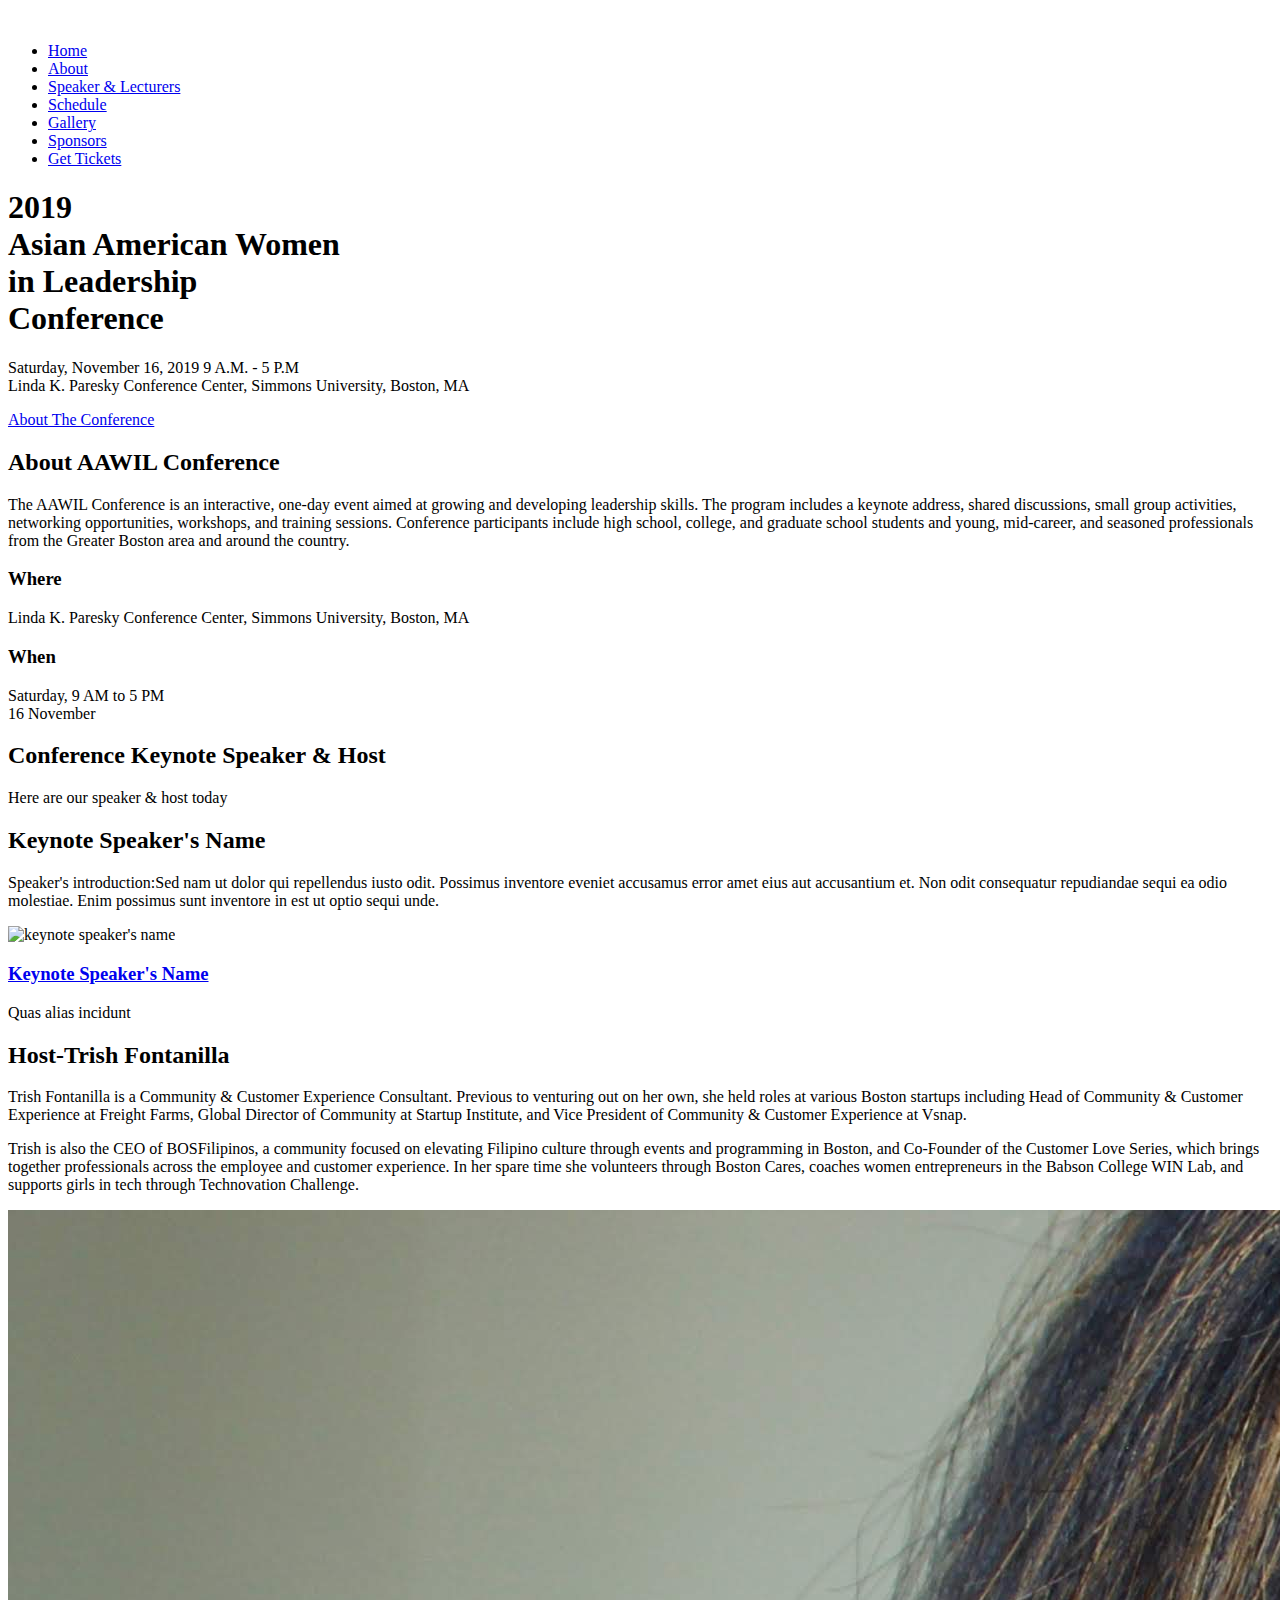
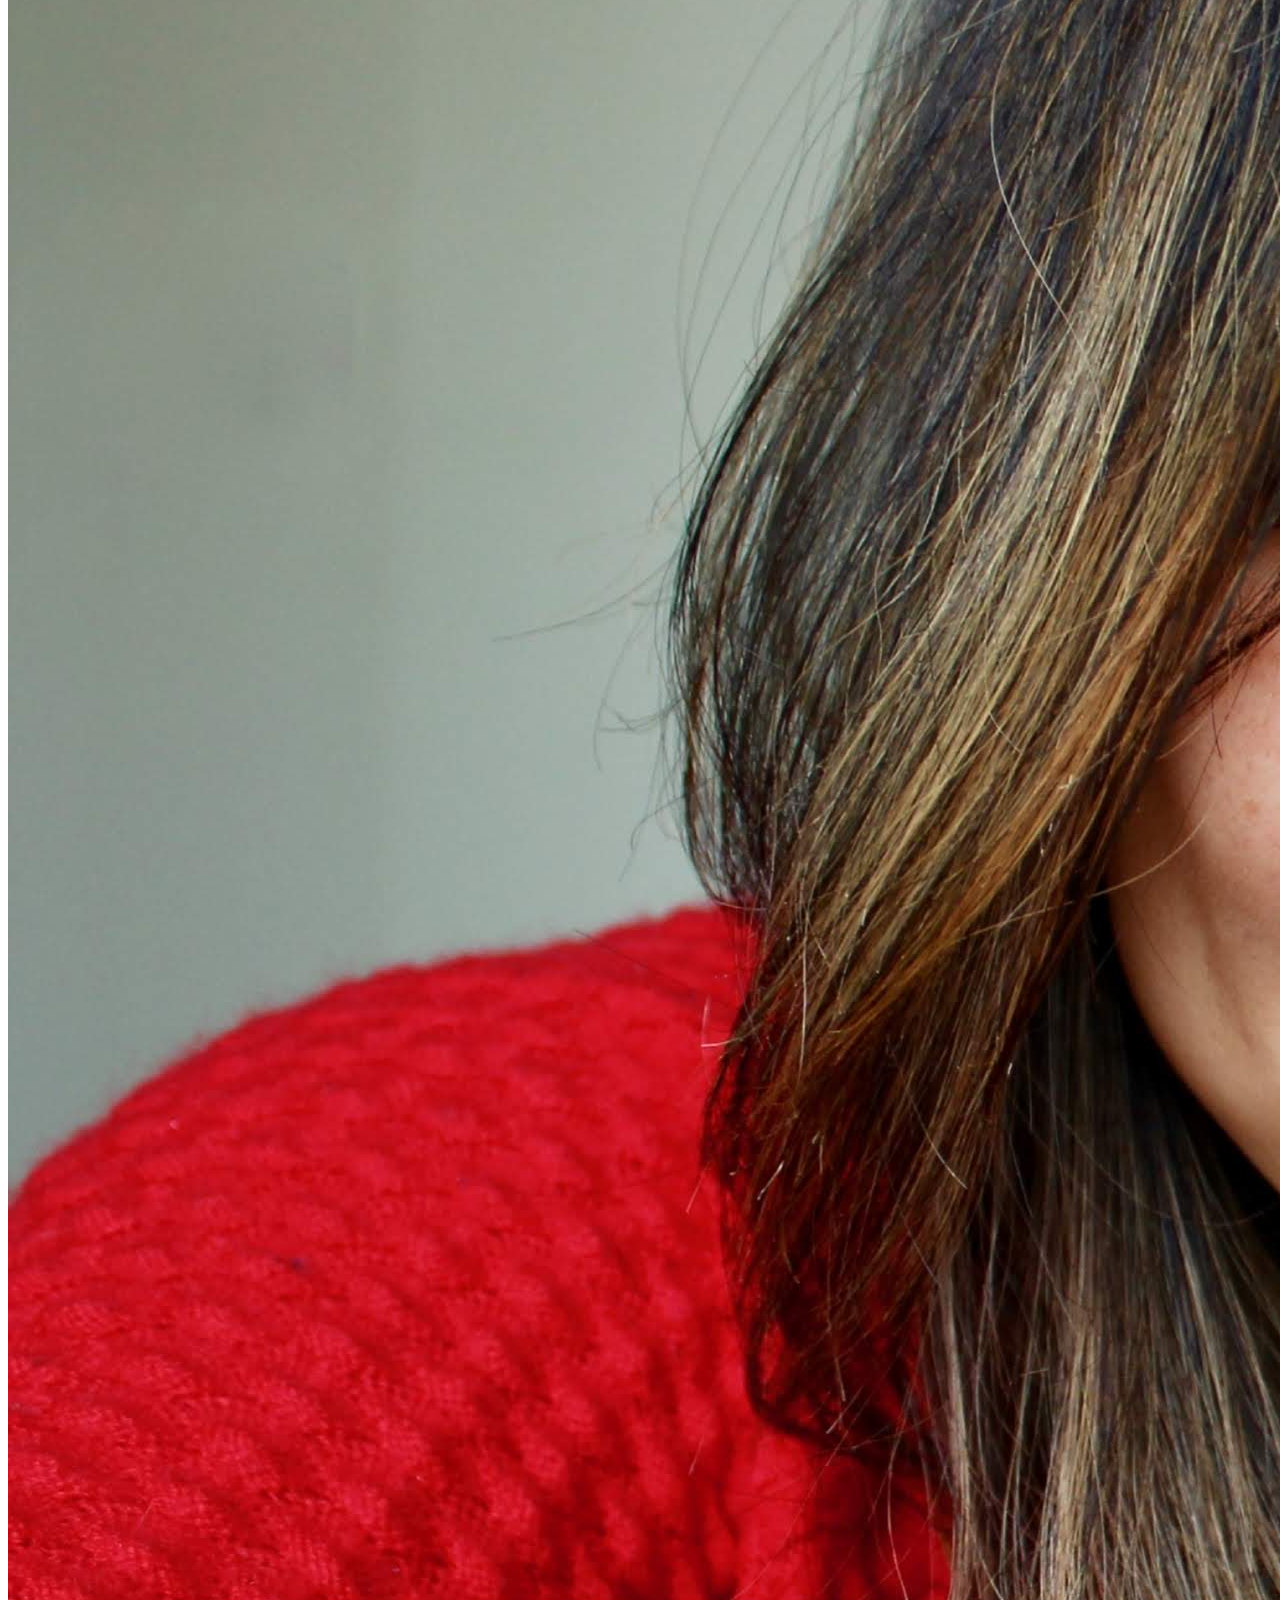
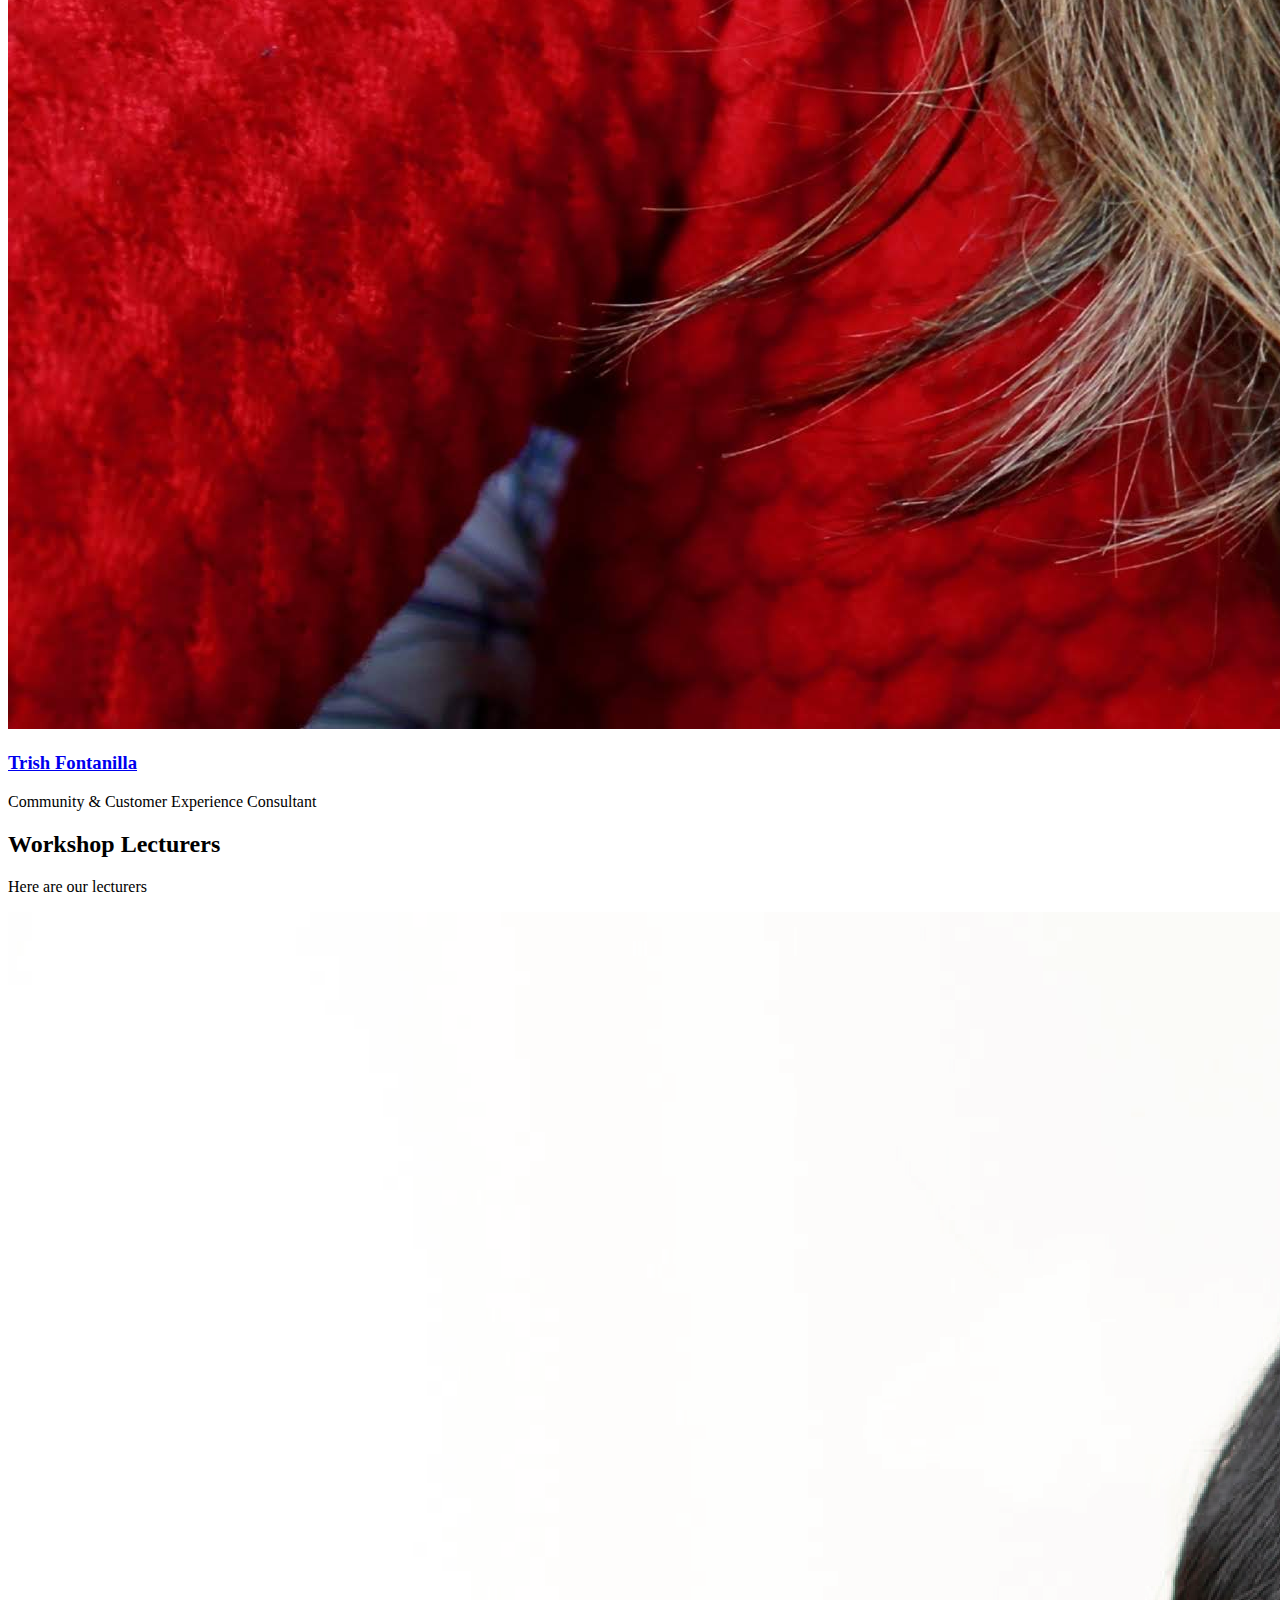
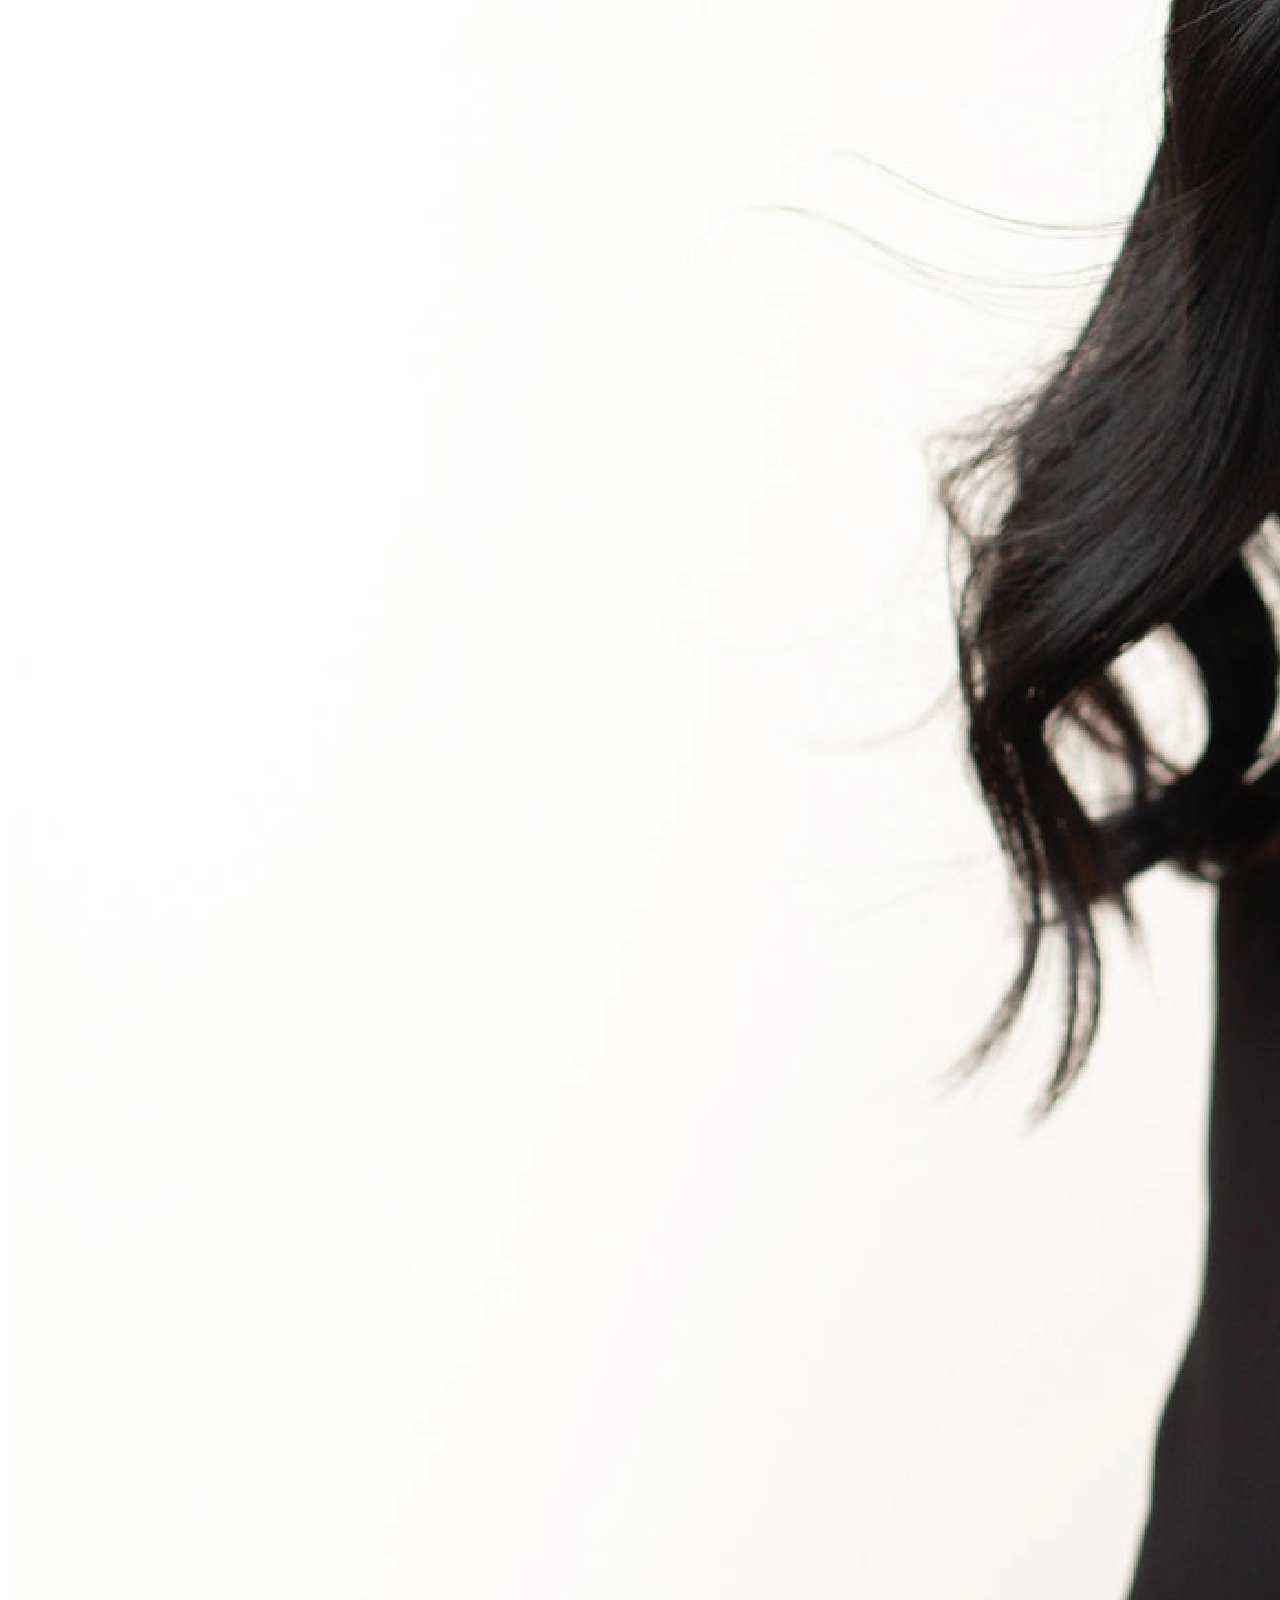
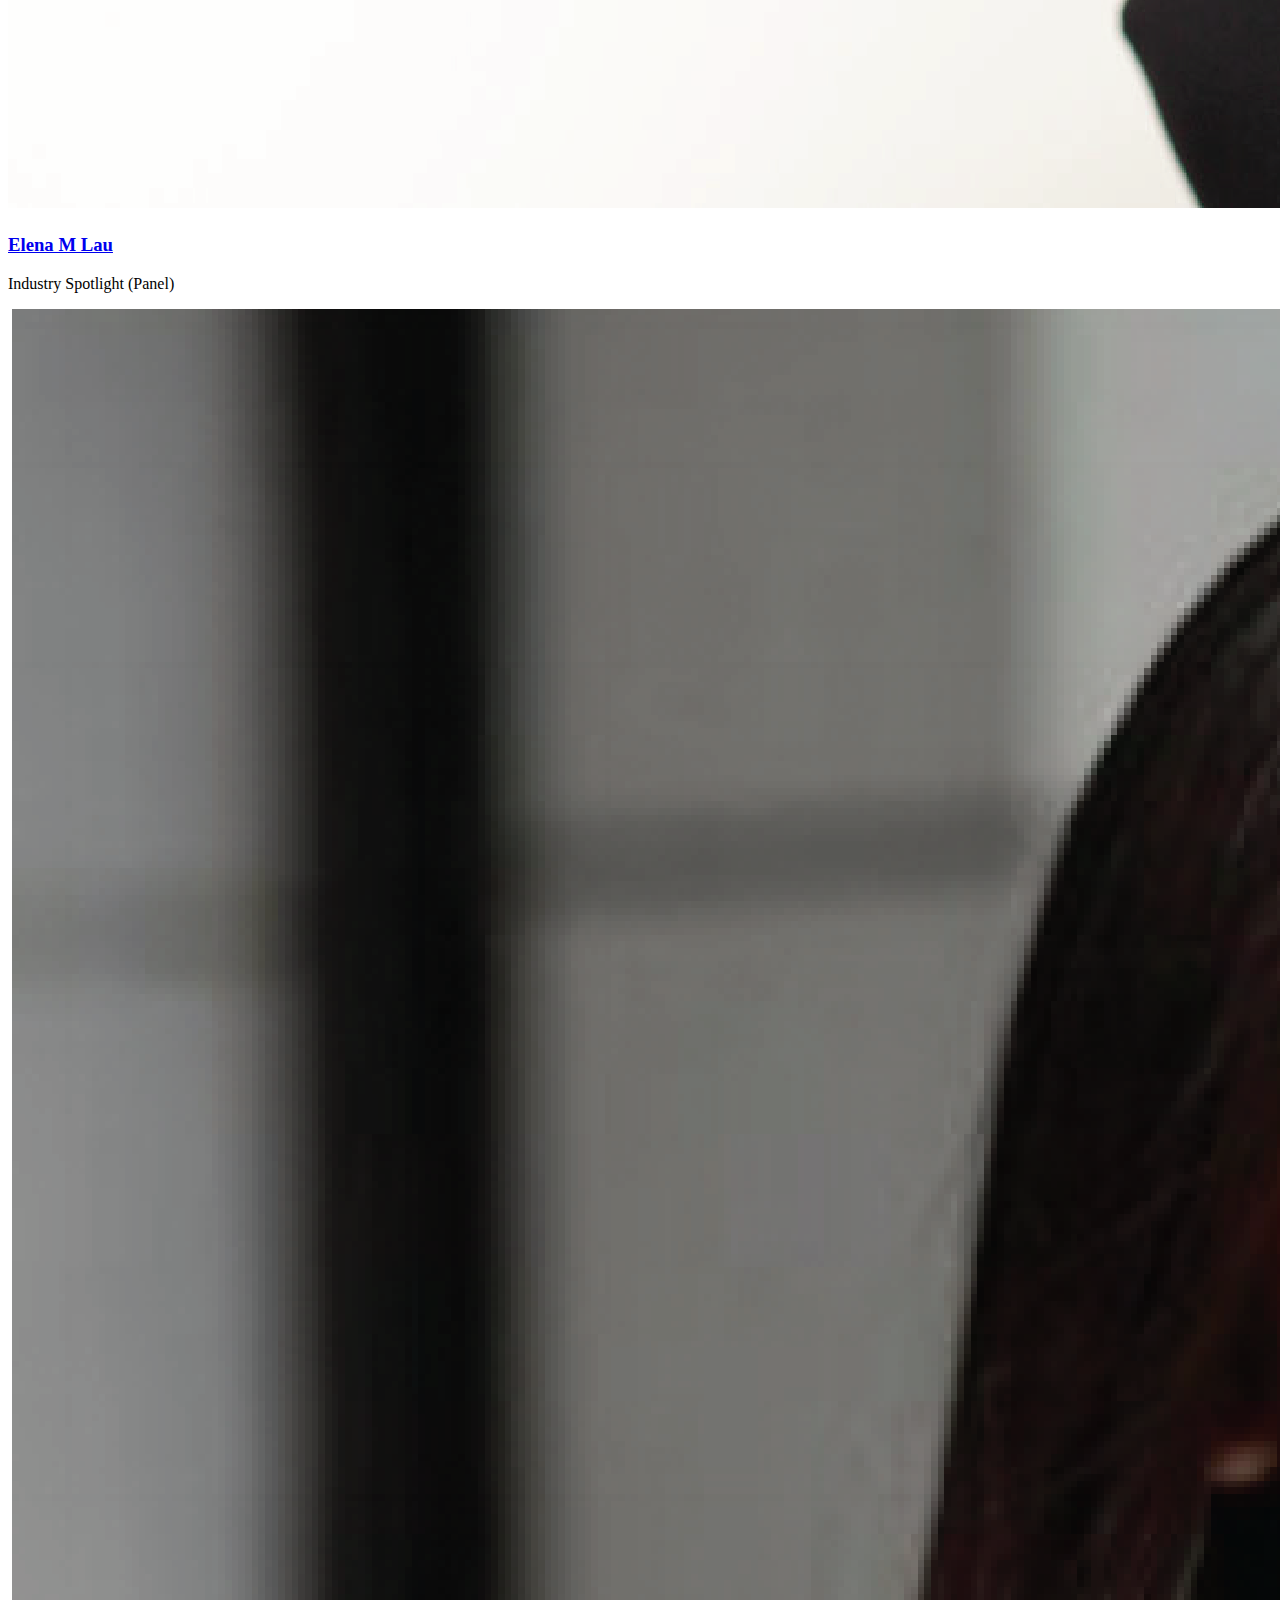
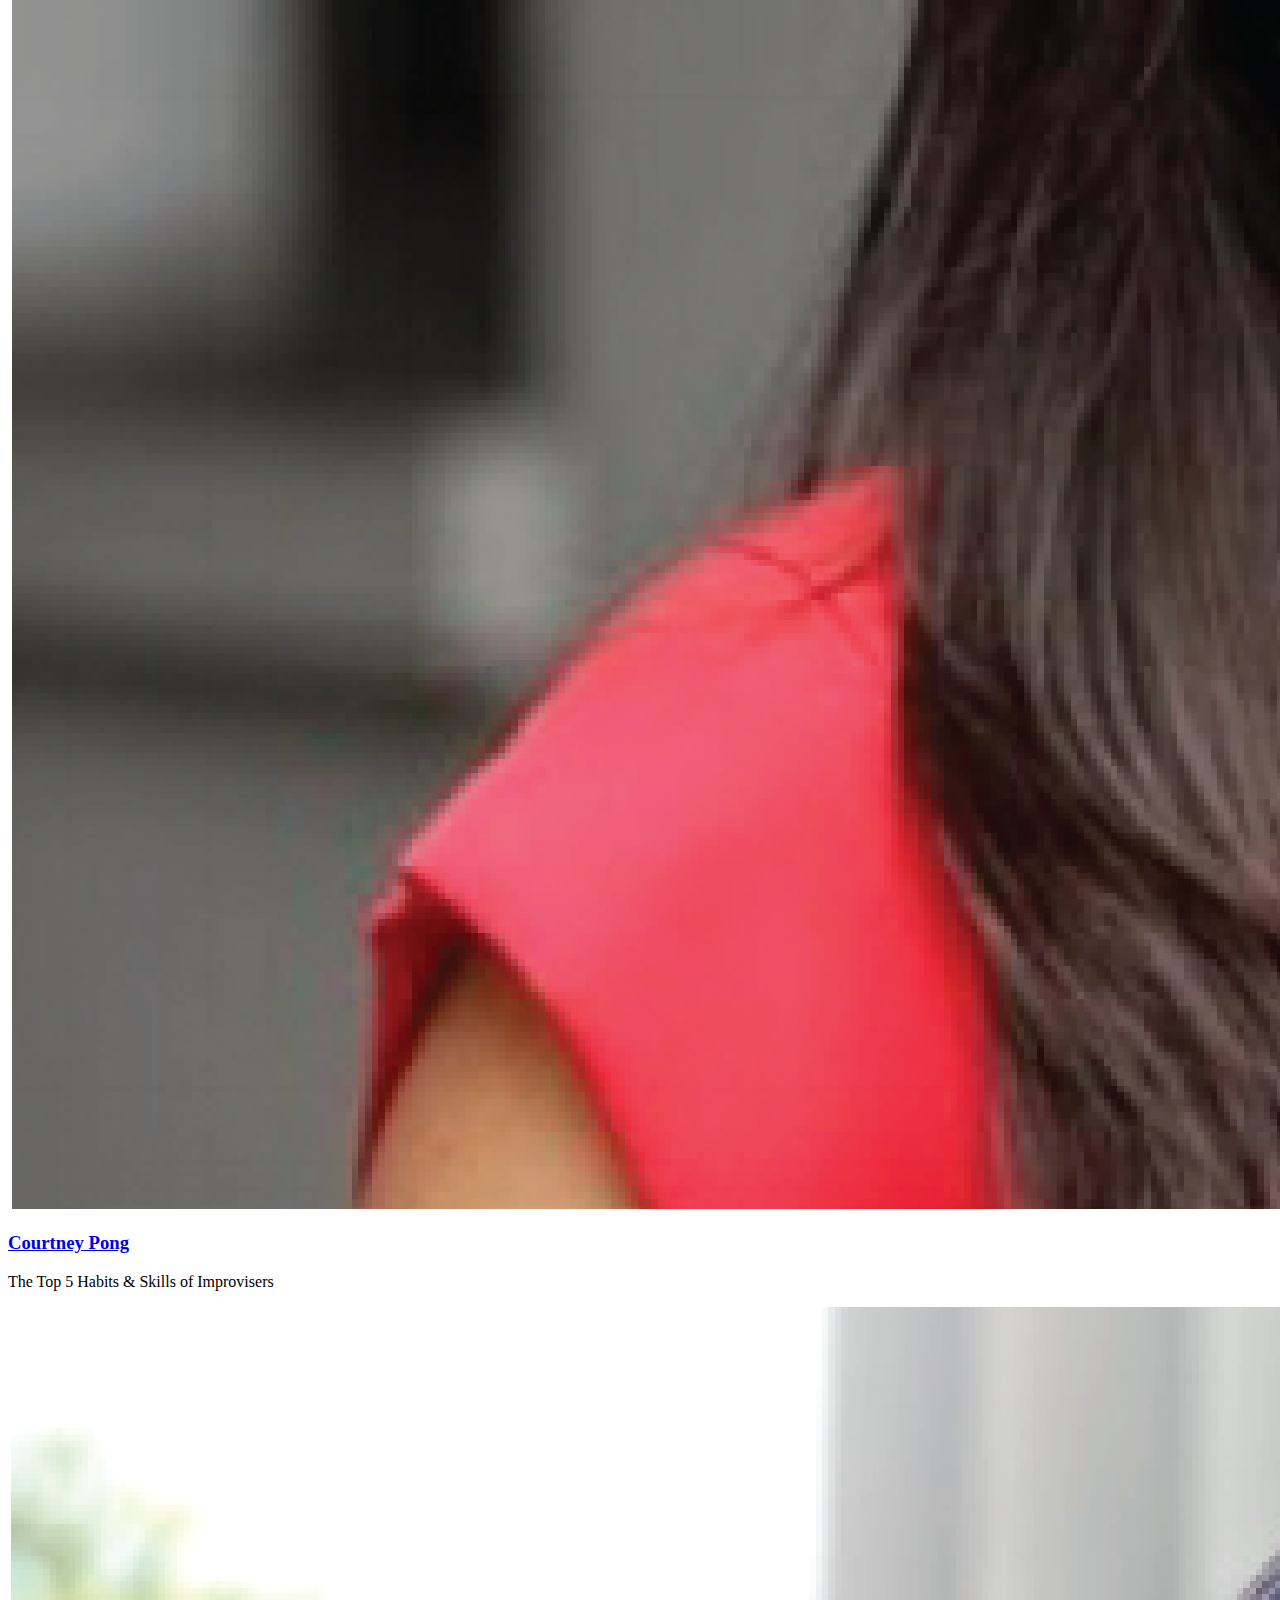
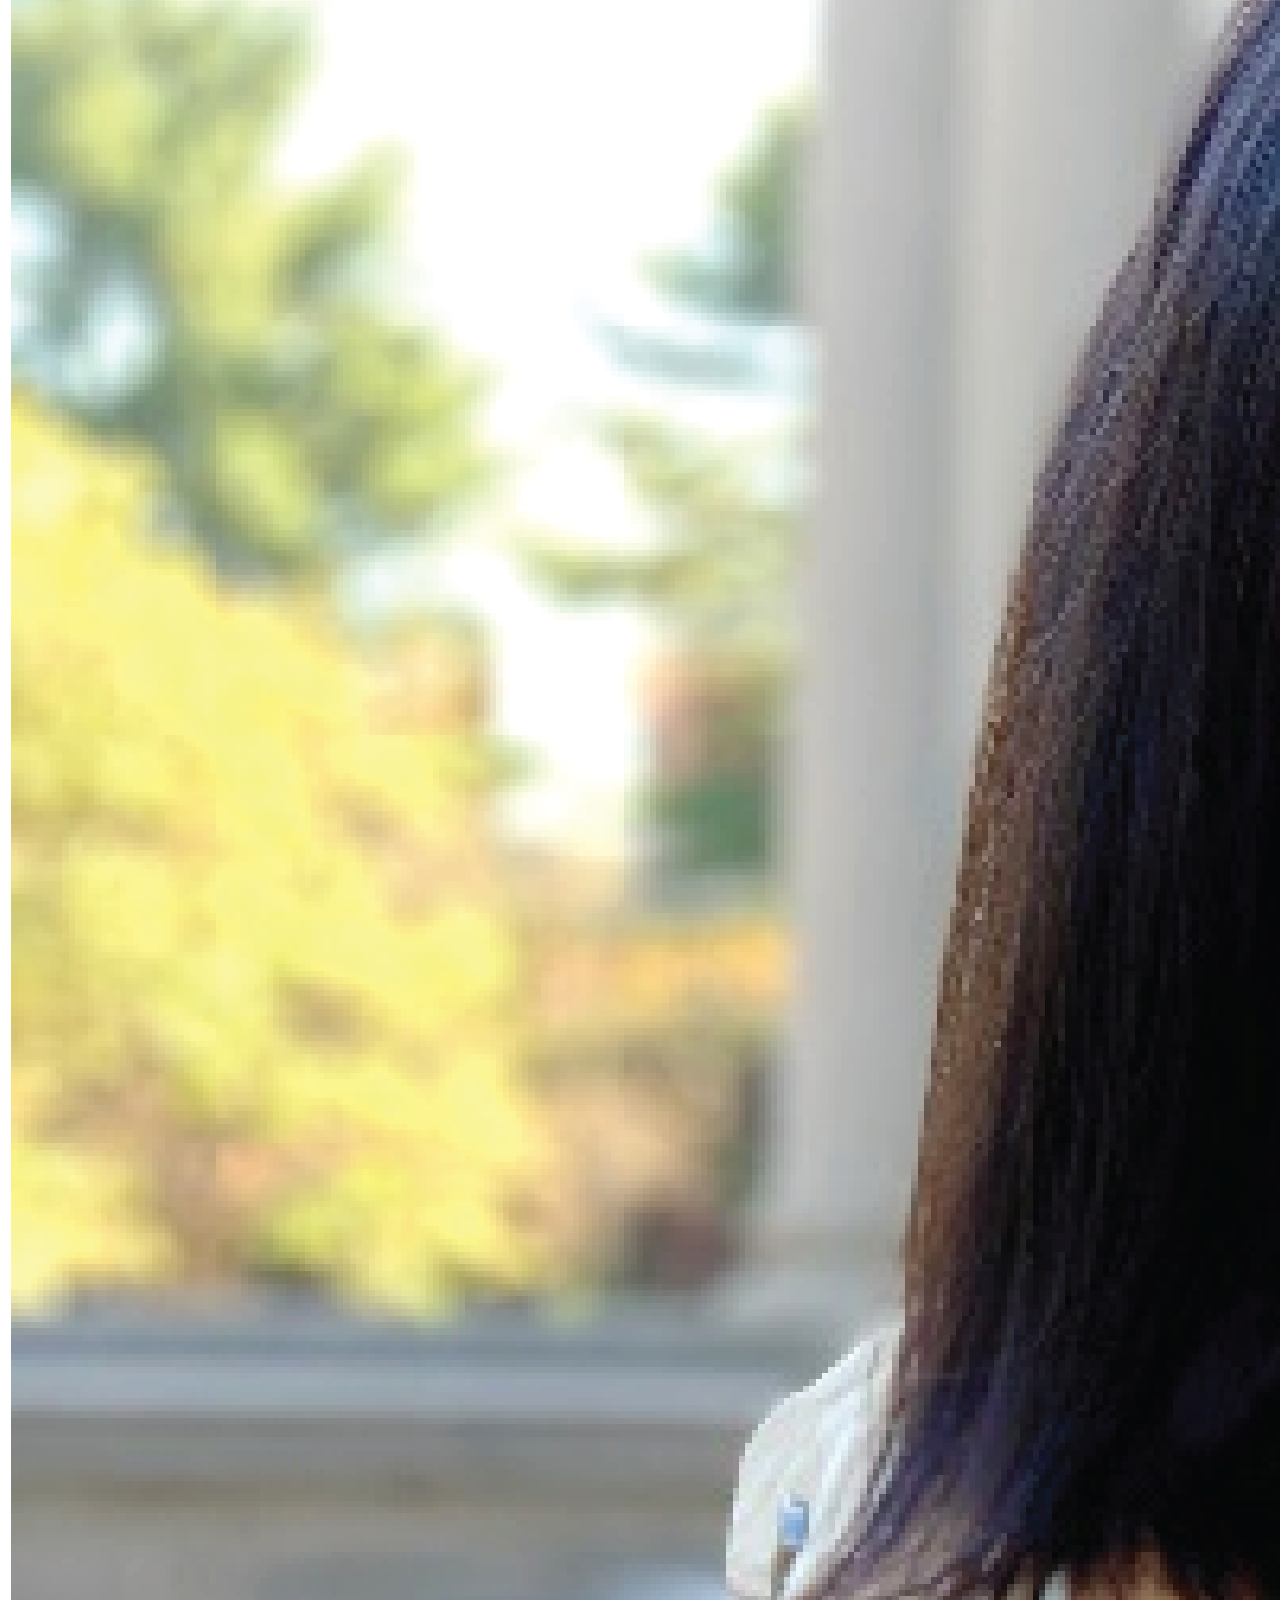
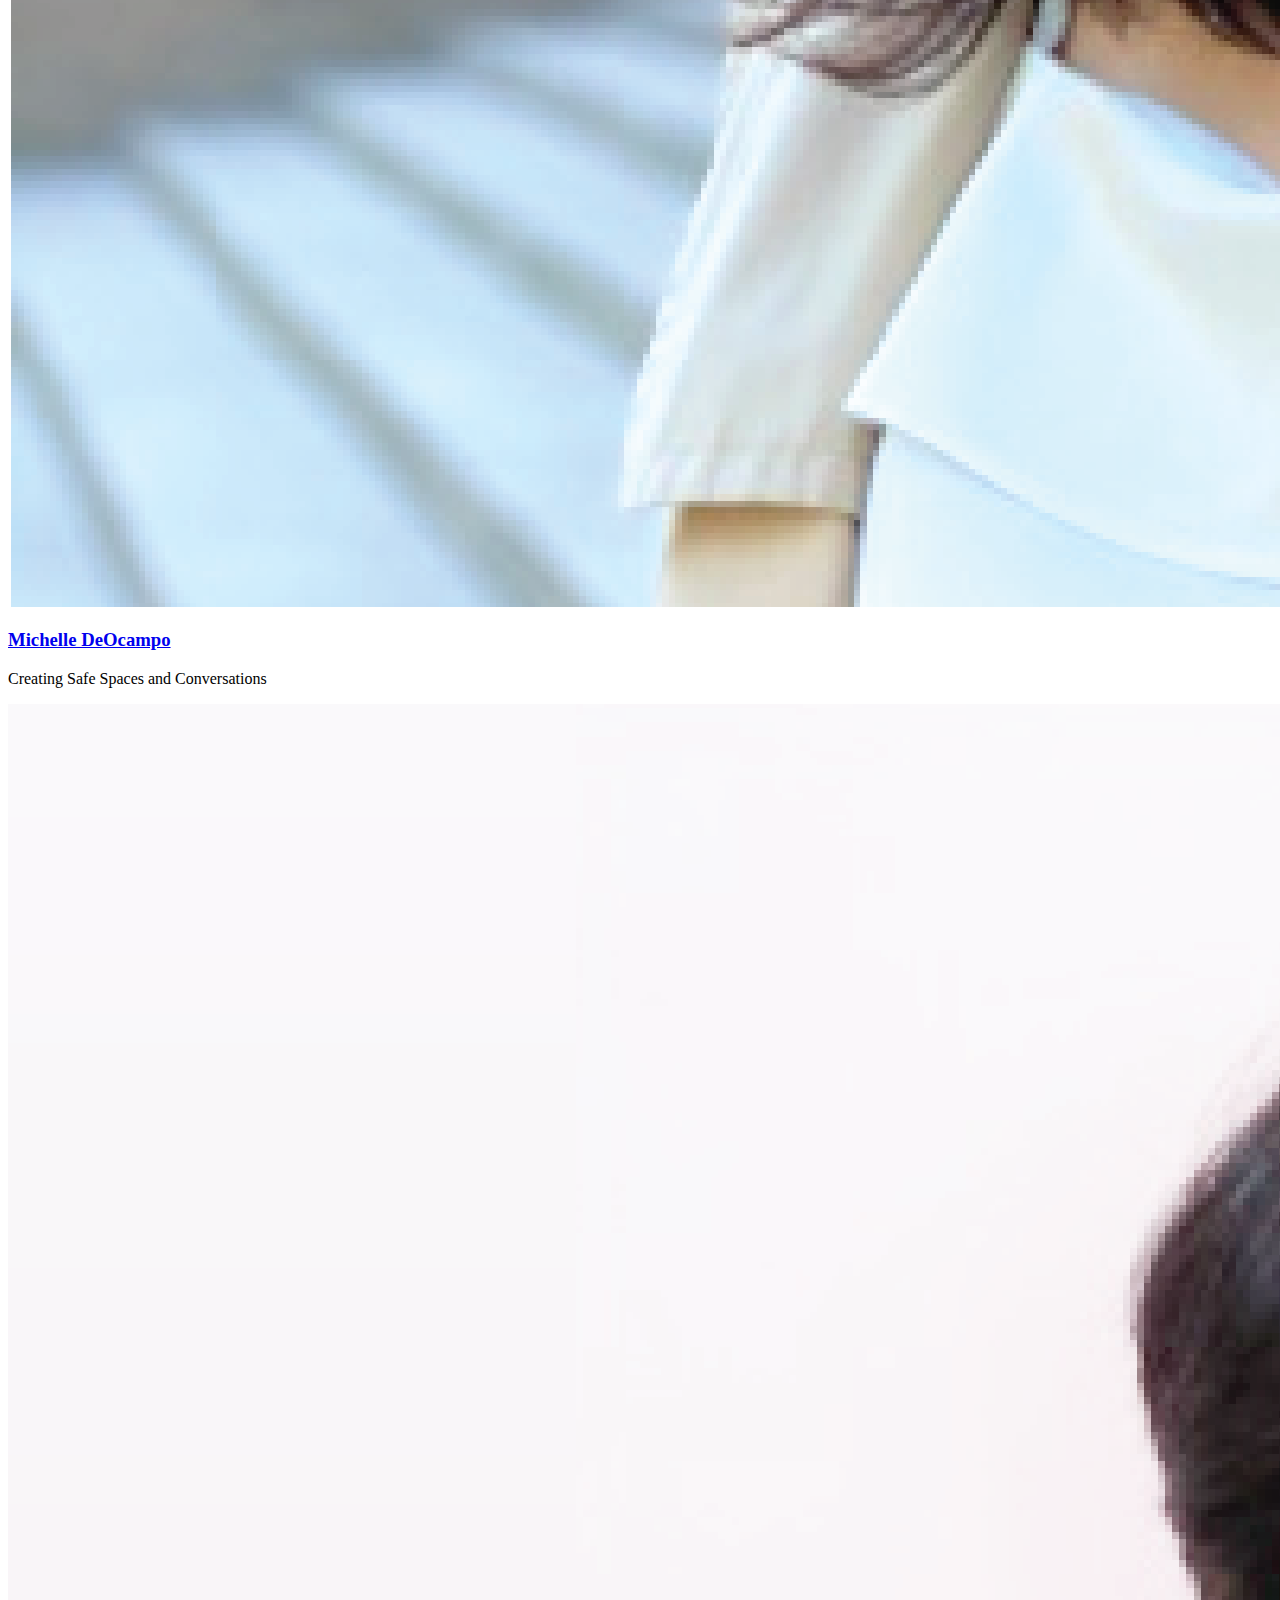
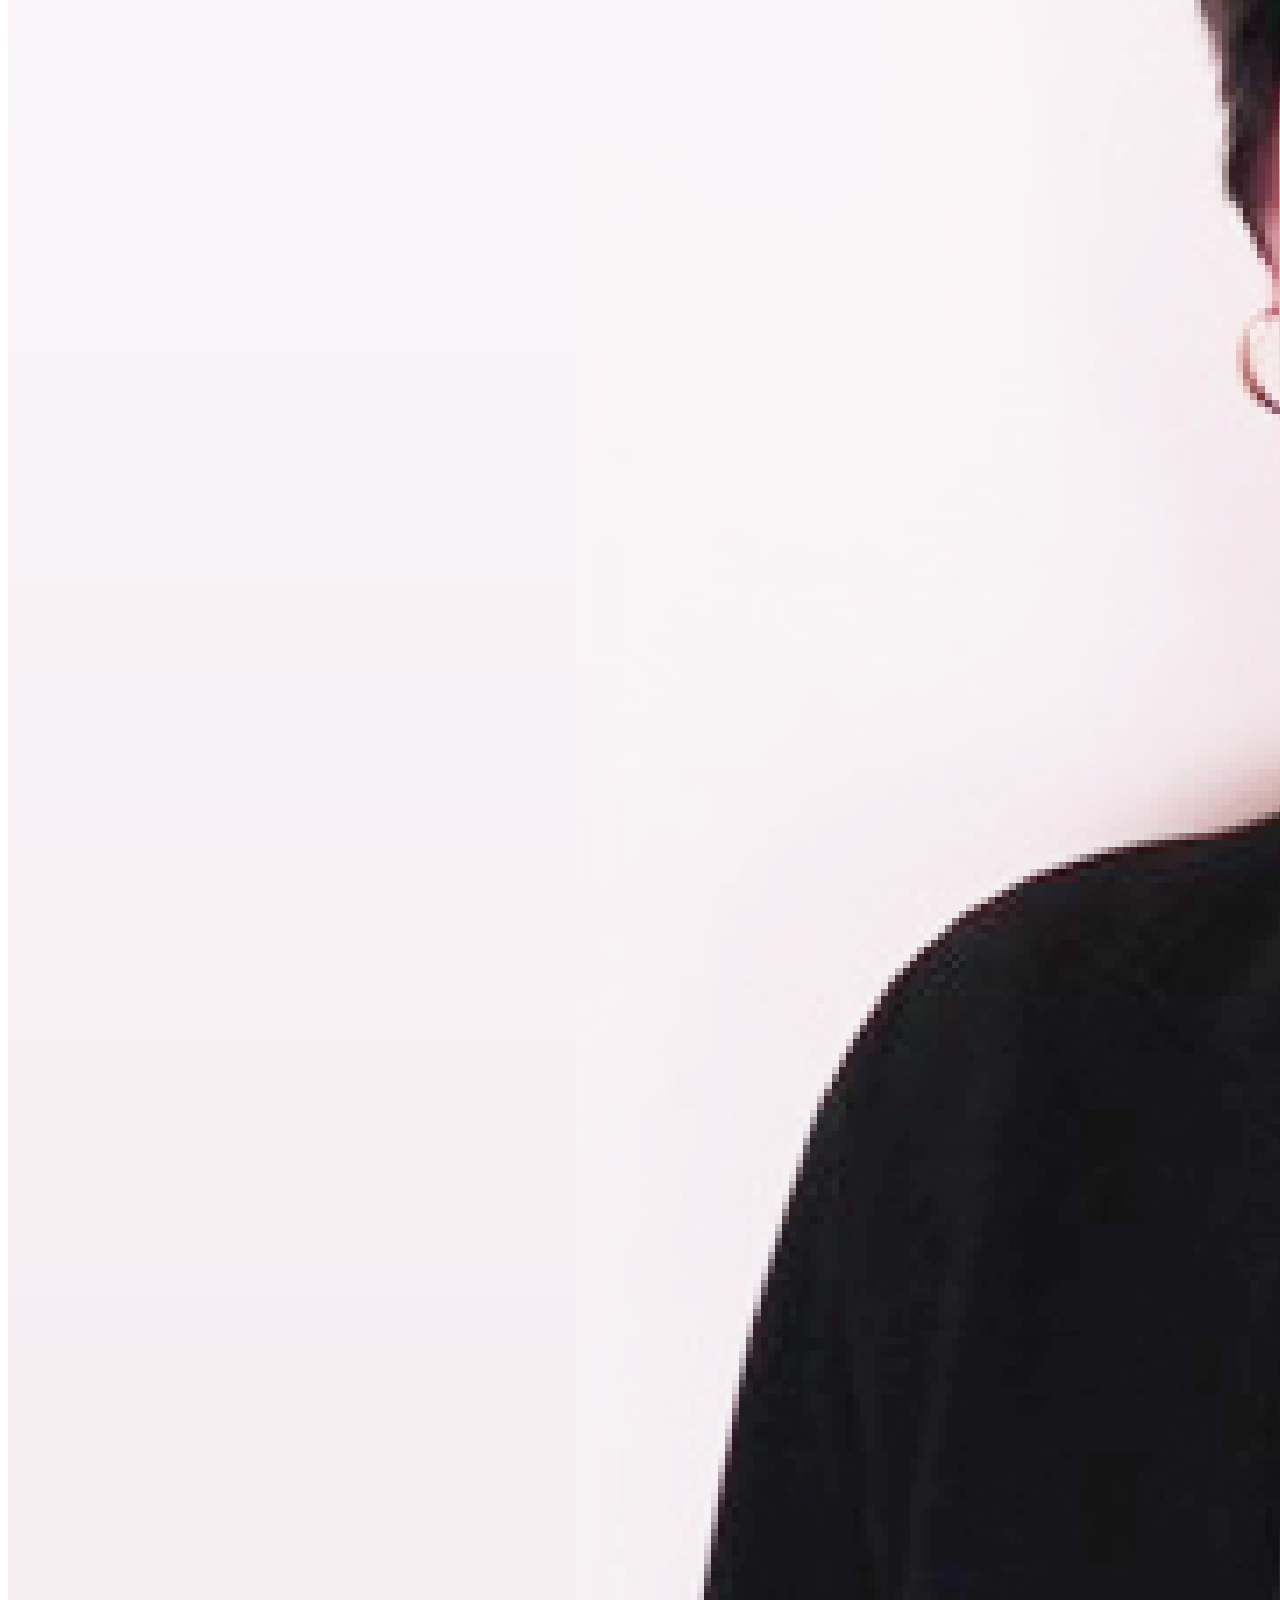
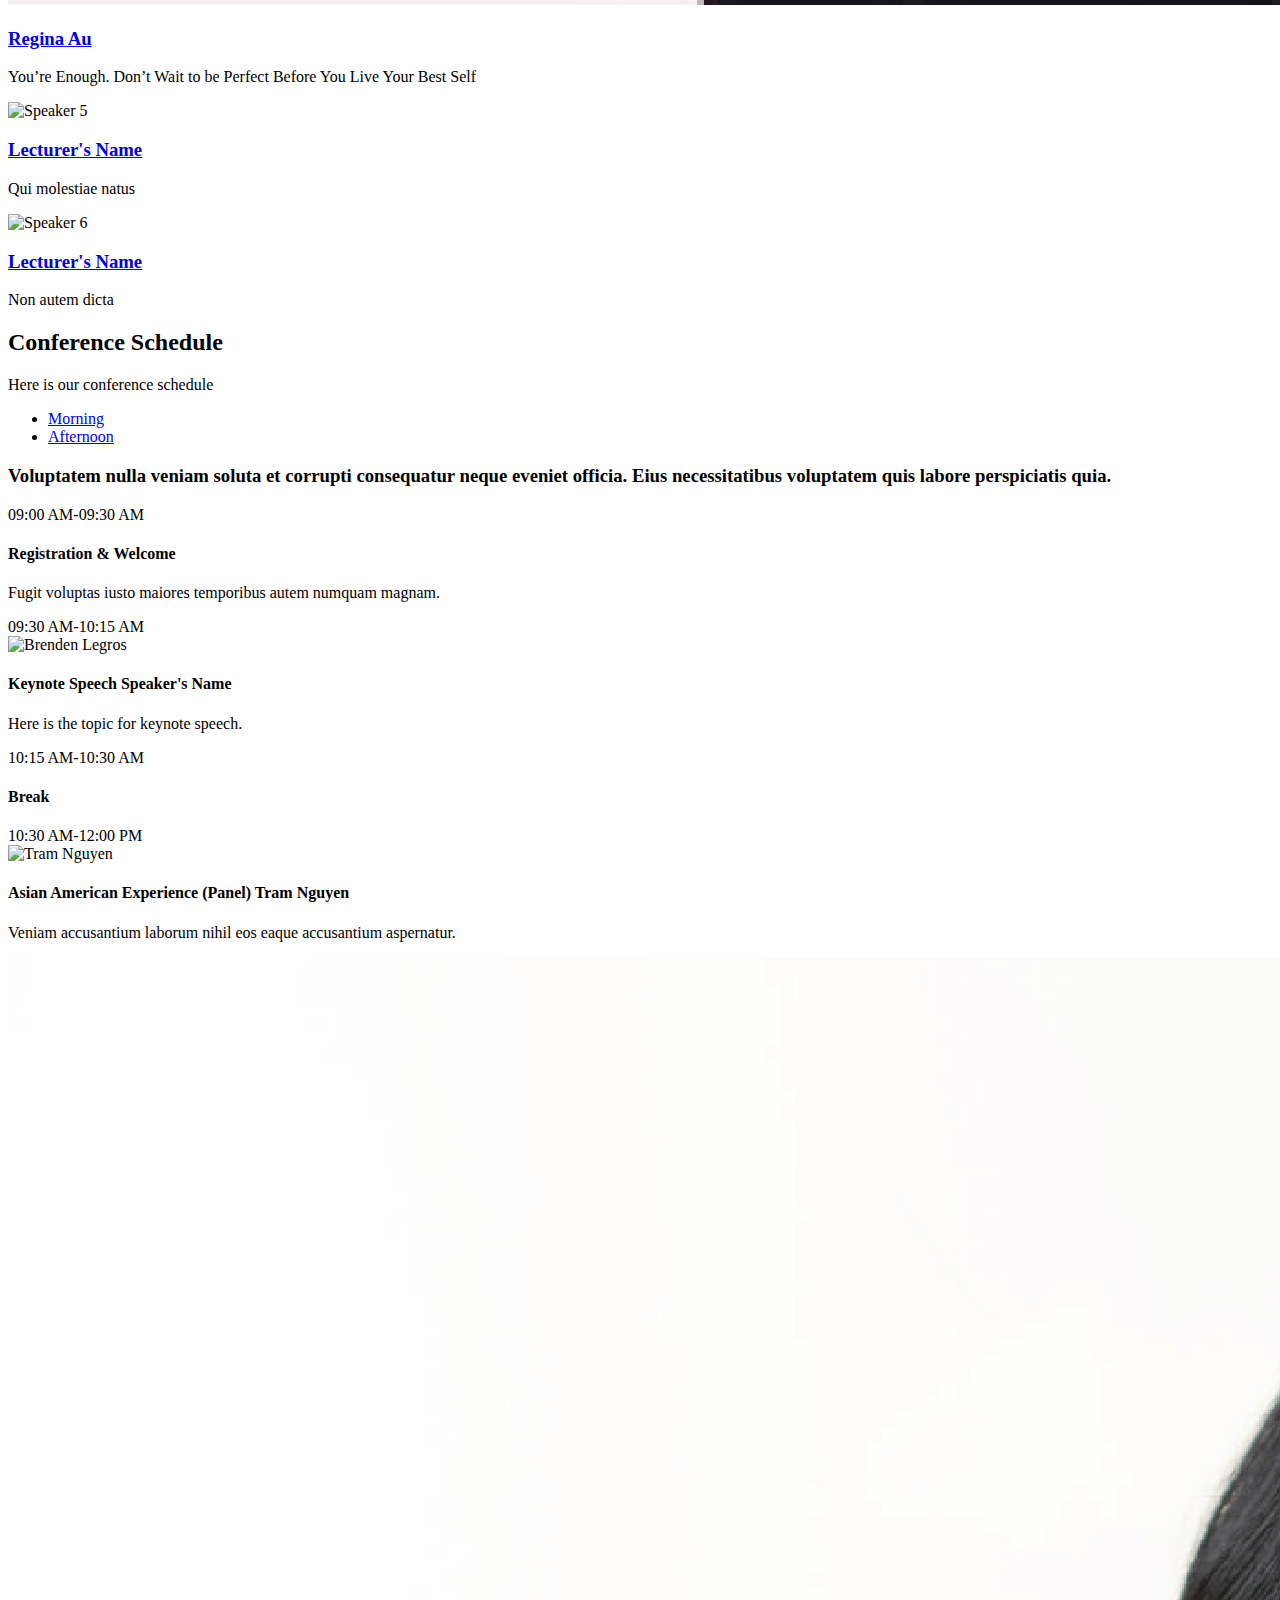
==== index.html @ 7fe15931 "1012" ====
<!DOCTYPE html>
<html lang="en">

<head>
  <meta charset="utf-8">
  <title>AAWIL 2019</title>
  <meta content="width=device-width, initial-scale=1.0" name="viewport">
  <meta content="" name="keywords">
  <meta content="" name="description">

  <!-- Favicons -->
  <link href="img/AAWIL_Logo_favicon.png" rel="icon">
  <link href="img/apple-touch-icon.png" rel="apple-touch-icon">

  <!-- Google Fonts -->
  <link href="https://fonts.googleapis.com/css?family=Open+Sans:300,300i,400,400i,700,700i|Raleway:300,400,500,700,800" rel="stylesheet">

  <!-- Bootstrap CSS File -->
  <link href="lib/bootstrap/css/bootstrap.min.css" rel="stylesheet">

  <!-- Libraries CSS Files -->
  <link href="lib/font-awesome/css/font-awesome.min.css" rel="stylesheet">
  <link href="lib/animate/animate.min.css" rel="stylesheet">
  <link href="lib/venobox/venobox.css" rel="stylesheet">
  <link href="lib/owlcarousel/assets/owl.carousel.min.css" rel="stylesheet">

  <!-- Main Stylesheet File -->
  <link href="css/style.css" rel="stylesheet">

 
</head>

<body>

  <!--==========================
    Header
  ============================-->
  <header id="header">
    <div class="container">

      <div id="logo" class="pull-left">
        <!-- Uncomment below if you prefer to use a text logo -->
        <a href="#intro" class="scrollto"><img src="img/AAWIL_Logo.png" alt="" title=""></a>
        <!--<h1><a href="#main">A<span>A</span>WIL 2019</a></h1> -->
        
      </div>

      <nav id="nav-menu-container">
        <ul class="nav-menu">
          <li class="menu-active"><a href="#intro">Home</a></li>
          <li><a href="#about">About</a></li>
          <li><a href="#speakers">Speaker & Lecturers</a></li>
          <li><a href="#schedule">Schedule</a></li>
          <li><a href="#gallery">Gallery</a></li>
          <li><a href="#supporters">Sponsors</a></li>
          
          <li class="buy-tickets"><a href="https://www.eventbrite.com/e/asian-american-women-in-leadership-aawil-conference-2019-rise-up-tickets-38372763970">Get Tickets</a></li>
        </ul>
      </nav><!-- #nav-menu-container -->
    </div>
  </header><!-- #header -->

  <!--==========================
    Intro Section
  ============================-->
  <section id="intro">
    <div class="intro-container wow fadeIn">
      <h1 class="mb-4 pb-0">2019<br><span>Asian American Women</span><br>in Leadership<br>Conference</h1>
      <p class="mb-4 pb-0"> Saturday, November 16, 2019
        9 A.M. - 5 P.M<br>
        Linda K. Paresky Conference Center, Simmons University, Boston, MA
       </p>
      <a href="https://www.youtube.com/watch?v=nGr3yws9qpk" class="venobox play-btn mb-4" data-vbtype="video"
        data-autoplay="true"></a>
      <a href="#about" class="about-btn scrollto">About The Conference</a>
    </div>
  </section>

  <main id="main">

    <!--==========================
      About Section
    ============================-->
    <section id="about">
      <div class="container">
        <div class="row">
          <div class="col-lg-6">
            <h2>About AAWIL Conference</h2>
            <p>The AAWIL Conference is an interactive, one-day event aimed at growing and developing leadership skills. The program includes a keynote address, shared discussions, small group activities, networking opportunities, workshops, and training sessions. Conference participants include high school, college, and graduate school students and young, mid-career, and seasoned professionals from the Greater Boston area and around the country.</p>
          </div>
          <div class="col-lg-3">
            <h3>Where</h3>
            <p>Linda K. Paresky Conference Center, Simmons University, Boston, MA</p>
          </div>
          <div class="col-lg-3">
            <h3>When</h3>
            <p>Saturday, 9 AM to 5 PM<br>16 November</p>
          </div>
        </div>
      </div>
    </section>

    <!--==========================
      Speakers Section
    ============================-->
    <section id="speakers" class="wow fadeInUp">
        <div class="section-header">
            <h2>Conference Keynote Speaker & Host</h2>
            <p>Here are our speaker & host today</p>
          </div>
      <div class="container">
          <div class="row">
              <div class="col-lg-8">
                <h2>Keynote Speaker's Name</h2>
                <p>Speaker's introduction:Sed nam ut dolor qui repellendus iusto odit. Possimus inventore eveniet accusamus error amet eius aut
                  accusantium et. Non odit consequatur repudiandae sequi ea odio molestiae. Enim possimus sunt inventore in
                  est ut optio sequi unde.</p>
              </div>
              <div class="col-lg-4">
                  <div class="speaker">
                      <img src="img/speakers/1.jpg" alt="keynote speaker's name" class="img-fluid">
                      <div class="details">
                        <h3><a href="speaker-details.html">Keynote Speaker's Name</a></h3>
                        <p>Quas alias incidunt</p>
                        <div class="social">
                          <a href=""><i class="fa fa-twitter"></i></a>
                          <a href=""><i class="fa fa-facebook"></i></a>
                          <a href=""><i class="fa fa-google-plus"></i></a>
                          <a href=""><i class="fa fa-linkedin"></i></a>
                        </div>
                      </div>
                </div>
                </div>
                </div>
                <P></P>
                <div class="row">
                  <div class="col-lg-8">
                    <h2>Host-Trish Fontanilla</h2>
                    <p>Trish Fontanilla is a Community & Customer Experience Consultant. Previous to venturing out on her own, she held roles at various Boston startups including Head of Community & Customer Experience at Freight Farms, Global Director of Community at Startup Institute, and Vice President of Community & Customer Experience at Vsnap. 
                     </p>
                     <p>
                     Trish is also the CEO of BOSFilipinos, a community focused on elevating Filipino culture through events and programming in Boston, and Co-Founder of the Customer Love Series, which brings together professionals across the employee and customer experience. In her spare time she volunteers through Boston Cares, coaches women entrepreneurs in the Babson College WIN Lab, and supports girls in tech through Technovation Challenge.</p>
                  </div>
                  <div class="col-lg-4">
                      <div class="speaker">
                          <img src="img/speakers/TrishFontanilla.jpg" alt="TrishFontanilla" class="img-fluid">
                          <div class="details">
                            <h3><a href="MC-Trish.html">Trish Fontanilla</a></h3>
                            <p>Community & Customer Experience Consultant</p>
                            <div class="social">
                              <a href=""><i class="fa fa-twitter"></i></a>
                              <a href=""><i class="fa fa-facebook"></i></a>
                              <a href=""><i class="fa fa-google-plus"></i></a>
                              <a href=""><i class="fa fa-linkedin"></i></a>
                            </div>
                          </div>
                    </div>
                    </div>
                    </div>


      <section id="speakers" class="wow fadeInUp"></section>
        <div class="section-header">
          <h2>Workshop Lecturers</h2>
          <p>Here are our lecturers</p>
        </div>

        <div class="row">
          <div class="col-lg-4 col-md-6">
            <div class="speaker">
              <img src="img/speakers/ElenaMLau.png" alt="ElenaMLau" class="img-fluid">
              <div class="details">
                <h3><a href="Lecturer-Elena.html">Elena M Lau</a></h3>
                <p>Industry Spotlight (Panel)</p>
                <div class="social">
                  <a href=""><i class="fa fa-twitter"></i></a>
                  <a href=""><i class="fa fa-facebook"></i></a>
                  <a href=""><i class="fa fa-google-plus"></i></a>
                  <a href=""><i class="fa fa-linkedin"></i></a>
                </div>
              </div>
            </div>
          </div>
          <div class="col-lg-4 col-md-6">
            <div class="speaker">
              <img src="img/speakers/CourtneyPong.png" alt="CourtneyPong" class="img-fluid">
              <div class="details">
                <h3><a href="Lecturer-Courtney.html">Courtney Pong</a></h3>
                <p>The Top 5 Habits & Skills of Improvisers</p>
                <div class="social">
                  <a href=""><i class="fa fa-twitter"></i></a>
                  <a href=""><i class="fa fa-facebook"></i></a>
                  <a href=""><i class="fa fa-google-plus"></i></a>
                  <a href=""><i class="fa fa-linkedin"></i></a>
                </div>
              </div>
            </div>
          </div>
          <div class="col-lg-4 col-md-6">
            <div class="speaker">
              <img src="img/speakers/MichelleDeOcampo.png" alt="MichelleDeOcampo" class="img-fluid">
              <div class="details">
                <h3><a href="Lecturer-Michelle.html">Michelle DeOcampo</a></h3>
                <p>Creating Safe Spaces and Conversations</p>
                <div class="social">
                  <a href=""><i class="fa fa-twitter"></i></a>
                  <a href=""><i class="fa fa-facebook"></i></a>
                  <a href=""><i class="fa fa-google-plus"></i></a>
                  <a href=""><i class="fa fa-linkedin"></i></a>
                </div>
              </div>
            </div>
          </div>
          <div class="col-lg-4 col-md-6">
            <div class="speaker">
              <img src="img/speakers/ReginaAu.png" alt="ReginaAu" class="img-fluid">
              <div class="details">
                <h3><a href="Lecturer-Regina.html">Regina Au</a></h3>
                <p>You’re Enough. Don’t Wait to be Perfect Before You Live Your Best Self</p>
                <div class="social">
                  <a href=""><i class="fa fa-twitter"></i></a>
                  <a href=""><i class="fa fa-facebook"></i></a>
                  <a href=""><i class="fa fa-google-plus"></i></a>
                  <a href=""><i class="fa fa-linkedin"></i></a>
                </div>
              </div>
            </div>
          </div>
          <div class="col-lg-4 col-md-6">
            <div class="speaker">
              <img src="img/speakers/5.jpg" alt="Speaker 5" class="img-fluid">
              <div class="details">
                <h3><a href="speaker-details.html">Lecturer's Name</a></h3>
                <p>Qui molestiae natus</p>
                <div class="social">
                  <a href=""><i class="fa fa-twitter"></i></a>
                  <a href=""><i class="fa fa-facebook"></i></a>
                  <a href=""><i class="fa fa-google-plus"></i></a>
                  <a href=""><i class="fa fa-linkedin"></i></a>
                </div>
              </div>
            </div>
          </div>
          <div class="col-lg-4 col-md-6">
            <div class="speaker">
              <img src="img/speakers/6.jpg" alt="Speaker 6" class="img-fluid">
              <div class="details">
                <h3><a href="speaker-details.html">Lecturer's Name</a></h3>
                <p>Non autem dicta</p>
                <div class="social">
                  <a href=""><i class="fa fa-twitter"></i></a>
                  <a href=""><i class="fa fa-facebook"></i></a>
                  <a href=""><i class="fa fa-google-plus"></i></a>
                  <a href=""><i class="fa fa-linkedin"></i></a>
                </div>
              </div>
            </div>
          </div>
        </div>
      </div>

    </section>

    <!--==========================
      Schedule Section
    ============================-->
    <section id="schedule" class="section-with-bg">
      <div class="container wow fadeInUp">
        <div class="section-header">
          <h2>Conference Schedule</h2>
          <p>Here is our conference schedule</p>
        </div>

        <ul class="nav nav-tabs" role="tablist">
          <li class="nav-item">
            <a class="nav-link active" href="#morning" role="tab" data-toggle="tab">Morning</a>
          </li>
          <li class="nav-item">
            <a class="nav-link" href="#afternoon" role="tab" data-toggle="tab">Afternoon</a>
          </li>
          <!-- <li class="nav-item">
            <a class="nav-link" href="#day-3" role="tab" data-toggle="tab">Day 3</a>
          </li> -->
        </ul>

        <h3 class="sub-heading">Voluptatem nulla veniam soluta et corrupti consequatur neque eveniet officia. Eius
          necessitatibus voluptatem quis labore perspiciatis quia.</h3>

        <div class="tab-content row justify-content-center">

          <!-- Schdule Morning-->
          <div role="tabpanel" class="col-lg-9 tab-pane fade show active" id="morning">

            <div class="row schedule-item">
              <div class="col-md-2"><time>09:00 AM-09:30 AM</time></div>
              <div class="col-md-10">
                <h4>Registration & Welcome</h4>
                <p>Fugit voluptas iusto maiores temporibus autem numquam magnam.</p>
              </div>
            </div>

            <div class="row schedule-item">
              <div class="col-md-2"><time>09:30 AM-10:15 AM</time></div>

              <div class="col-md-10">
                <div class="speaker">
                  <img src="img/speakers/1.jpg" alt="Brenden Legros">
                </div>
                <h4>Keynote Speech <span>Speaker's Name</span></h4>
                <p>Here is the topic for keynote speech.</p>
              </div>
            </div>

            <div class="row schedule-item">
              <div class="col-md-2"><time>10:15 AM-10:30 AM</time></div>
              <div class="col-md-10">
                <h4>Break</h4>
                
              </div>
            </div>

            <div class="row schedule-item">
              <div class="col-md-2"><time>10:30 AM-12:00 PM</time></div>
              <div class="col-md-10">
                <div class="speaker">
                  <img src="img/speakers/3.jpg" alt="Tram Nguyen">
                </div>
                <h4>
                  Asian American Experience (Panel) 
                   <span>Tram Nguyen</span></h4>
                <p>Veniam accusantium laborum nihil eos eaque accusantium aspernatur.</p>
              </div>
              
              
            </div>

            <div class="row schedule-item">
              <div class="col-md-2"></div>
              <div class="col-md-10">
                <div class="speaker">
                  <img src="img/speakers/ElenaMLau.png" alt="Elena M. Lau">
                </div>
                <h4>Industry Spotlight (Panel) <span>Elena M. Lau</span></h4>
                <p>Nam ex distinctio voluptatem doloremque suscipit iusto.</p>
              </div>
            </div>

            <div class="row schedule-item">
              <div class="col-md-2"></div>
              <div class="col-md-10">
                <div class="speaker">
                  <img src="img/speakers/5.jpg" alt="Alejandrin Littel">
                </div>
                <h4>You Don't Have To Do It Alone 
                <span>Lecturer's Name</span></h4>
                <p>How To Find Mentors, Advisers, and Other Resources</p>
              </div>
            </div>

            <div class="row schedule-item">
              <div class="col-md-2"></div>
              <div class="col-md-10">
                <div class="speaker">
                  <img src="img/speakers/6.jpg" alt="Willow Trantow">
                </div>
                <h4>
                  Asian Americans in The Media 
                  <span>Lecturer's Name</span></h4>
                <p>Voluptatem et alias dolorum est aut sit enim neque veritatis.</p>
              </div>
            </div>

          </div>
          <!-- End Schdule Morning -->

          <!-- Schdule Afternoon -->
          <div role="tabpanel" class="col-lg-9  tab-pane fade" id="afternoon">

            <div class="row schedule-item">
              <div class="col-md-2"><time>12:15 PM-02:00 PM</time></div>
              <div class="col-md-10">
                <div class="speaker">
                 
                </div>
                <h4>Speed Networking Lunch</h4>
                <p>Students and young, mid-career, and seasoned professionals networking time.</p>
              </div>
            </div>

            <div class="row schedule-item">
              <div class="col-md-2"><time>2:15 PM-3:45 PM</time></div>
              <div class="col-md-10">
                <div class="speaker">
                  <img src="img/speakers/ReginaAu.png" alt="Regina Au">
                </div>
                <h4>You’re Enough <span>Regina Au</span></h4>
                <p>Don’t Wait to be Perfect Before You Live Your Best Self.
                </p>
              </div>
            </div>

            <div class="row schedule-item">
              <div class="col-md-2"></div>
              <div class="col-md-10">
                <div class="speaker">
                  <img src="img/speakers/3.jpg" alt="Cole Emmerich">
                </div>
                <h4>Breaking The Bamboo Ceiling
                  <span>Lecturer's Name</span></h4>
                <p>Challenging the Asian woman stereotypes.</p>
              </div>
            </div>

            <div class="row schedule-item">
              <div class="col-md-2"></div>
              <div class="col-md-10">
                <div class="speaker">
                  <img src="img/speakers/CourtneyPong.png" alt="Courtney Pong">
                </div>
                <h4>
                  The Top 5 Habits & Skills of Improvisers
                   <span>Courtney Pong</span></h4>
                <p>Nam ex distinctio voluptatem doloremque suscipit iusto.</p>
              </div>
            </div>

            <div class="row schedule-item">
              <div class="col-md-2"></div>
              <div class="col-md-10">
                <div class="speaker">
                  <img src="img/speakers/5.jpg" alt="Alejandrin Littel">
                </div>
                <h4>How Far We’ve Climbed <span>Lecturer's Name</span></h4>
                <p>Eligendi quo eveniet est nobis et ad temporibus odio quo.</p>
              </div>
            </div>

            <div class="row schedule-item">
              <div class="col-md-2"></div>
              <div class="col-md-10">
                <div class="speaker">
                  <img src="img/speakers/6.jpg" alt="Willow Trantow">
                </div>
                <h4>Avoiding Burnout <span>Lecturer's Name</span></h4>
                <p>Voluptatem et alias dolorum est aut sit enim neque veritatis.</p>
              </div>
            </div>


            <div class="row schedule-item">
              <div class="col-md-2"></div>
              <div class="col-md-10">
                <div class="speaker">
                  <img src="img/speakers/MichelleDeOcampo.png" alt="Michelle DeOcampo">
                </div>
                <h4>Creating Safe Spaces and Conversations <span>Michelle DeOcampo</span></h4>
                <p>Voluptatem et alias dolorum est aut sit enim neque veritatis.</p>
              </div>
            </div>

            <div class="row schedule-item">
              <div class="col-md-2"></div>
              <div class="col-md-10">
                <div class="speaker">
                  <img src="img/speakers/6.jpg" alt="Willow Trantow">
                </div>
                <h4>Evolution: Level Up <span>Lecturer's Name</span></h4>
                <p>Voluptatem et alias dolorum est aut sit enim neque veritatis.</p>
              </div>
            </div>

            <div class="row schedule-item">
              <div class="col-md-2"><time>4:00 PM-4:45 PM</time></div>
              <div class="col-md-10">
                <div class="speaker">
                  <img src="img/speakers/6.jpg" alt="Willow Trantow">
                </div>
                <h4>Speaker or 2nd set of Workshops <span>Lecturer's Name</span></h4>
                <p>Voluptatem et alias dolorum est aut sit enim neque veritatis.</p>
              </div>
            </div>
          </div>
          <!-- End Afternoon-->

        </div>

      </div>

    </section>

    
    <!--==========================
      Gallery Section
    ============================-->
    <section id="gallery" class="wow fadeInUp">

      <div class="container">
        <div class="section-header">
          <h2>Gallery</h2>
          <p>Check our gallery from the past AAWIL conferences</p>
        </div>
      </div>

      <div class="owl-carousel gallery-carousel">
        <a href="img/gallery/1.jpg" class="venobox" data-gall="gallery-carousel"><img src="img/gallery/1.jpg" alt=""></a>
        <a href="img/gallery/2.jpg" class="venobox" data-gall="gallery-carousel"><img src="img/gallery/2.jpg" alt=""></a>
        <a href="img/gallery/3.jpg" class="venobox" data-gall="gallery-carousel"><img src="img/gallery/3.jpg" alt=""></a>
        <a href="img/gallery/4.jpg" class="venobox" data-gall="gallery-carousel"><img src="img/gallery/4.jpg" alt=""></a>
        <a href="img/gallery/5.jpg" class="venobox" data-gall="gallery-carousel"><img src="img/gallery/5.jpg" alt=""></a>
        <a href="img/gallery/6.jpg" class="venobox" data-gall="gallery-carousel"><img src="img/gallery/6.jpg" alt=""></a>
        <a href="img/gallery/7.jpg" class="venobox" data-gall="gallery-carousel"><img src="img/gallery/7.jpg" alt=""></a>
        <a href="img/gallery/8.jpg" class="venobox" data-gall="gallery-carousel"><img src="img/gallery/8.jpg" alt=""></a>
      </div>

    </section>

    <!--==========================
      Sponsors Section
    ============================-->
    <section id="supporters" class="section-with-bg wow fadeInUp">

      <div class="container">
        <div class="section-header">
          <h2>Sponsors</h2>
        </div>

        <div class="row no-gutters supporters-wrap clearfix">

          <div class="col-md-12">
            <div class="supporter-logo">
                <a href="https://www.tuftsmedicalcenter.org/" class="supporter-logo">
              <img src="img/supporters/Sponsor_TuftsMedicalCenter.png" class="img-fluid" alt="Sponsor_TuftsMedicalCenter"></a>
            </div>
          </div>
          
          <div class="col-lg-3 col-md-4 col-xs-6">
            <div class="supporter-logo">
              <a href="https://www.harvardpilgrim.org/" class="supporter-logo">
              <img src="img/supporters/Sponsor_HarvardPilgrimHC.jpg" class="img-fluid" alt="Harvard Prilgrim Health Care"></a>
            </div>
          </div>
        
          <div class="col-lg-3 col-md-4 col-xs-6">
            <div class="supporter-logo">
              <a href="https://www.simmons.edu" class="supporter-logo">
              <img src="img/supporters/Sponsor_SimmonsUniversity_Tree_Logo.jpg" class="img-fluid" alt="Simmons University"></a>
            </div>
          </div>
          
          <div class="col-lg-3 col-md-4 col-xs-6">
            <div class="supporter-logo">
              <img src="" class="img-fluid" alt="">
            </div>
          </div>
          
          <div class="col-lg-3 col-md-4 col-xs-6">
            <div class="supporter-logo">
              <img src="" class="img-fluid" alt="">
            </div>
          </div>
        
          
          
        
          </div>

        </div>

      </div>

    </section>

    

    <!--==========================
      Subscribe Section
    ============================-->
    <section id="subscribe">
      <div class="container wow fadeInUp">
        <div class="section-header">
          <h2>Join Our Mail List</h2>
          <p>Stay upadted on our upcoming events, programs and more.</p>
        </div>

        <form method="POST" action="#">
          <div class="form-row justify-content-center">
            <div class="col-auto">
              <input type="text" class="form-control" placeholder="Enter your Email">
            </div>
            <div class="col-auto">
              <button type="submit">Subscribe</button>
            </div>
          </div>
        </form>

      </div>
    </section>

    
  </main>


  <!--==========================
    Footer
  ============================-->
  <footer id="footer">
    <div class="footer-top">
      <div class="container">
        <div class="row">

          <div class="col-lg-3 col-md-6 footer-info">
            <img src="img/AAWIL_Logo.png" alt="AAWIL2019">
            <p>The AAWIL Conference, organized by ASPIRE, is an interactive, one-day event aimed at growing and developing leadership skills. The program includes a keynote address, shared discussions, small group activities, networking opportunities, workshops, and training sessions.</p>
          </div>

          <div class="col-lg-3 col-md-6 footer-links">
            
          </div>

          <div class="col-lg-3 col-md-6 footer-links">
            <h4>More About ASPIRE</h4>
            <ul>
              <li><i class="fa fa-angle-right"></i> <a href="https://www.girlsaspire.org/">Home</a></li>
              <li><i class="fa fa-angle-right"></i> <a href="https://www.girlsaspire.org/about-us">About us</a></li>
              <li><i class="fa fa-angle-right"></i> <a href="https://www.girlsaspire.org/womens-leadership-programs">Our Programs</a></li>
              <li><i class="fa fa-angle-right"></i> <a href="https://www.girlsaspire.org/get-involved">Get Involved</a></li>
              <li><i class="fa fa-angle-right"></i> <a href="https://www.girlsaspire.org/donate">Donate</a></li>
            </ul>
          </div>

          <div class="col-lg-3 col-md-6 footer-contact">
            <h4>Contact Us</h4>
            <p>
                ASPIRE<br>
                P.O. BOX 51037<br>
                BOSTON, MA 02205<br>
              <strong>Email:</strong>INFO@GIRLSASPIRE.ORG<br>
            </p>

            <div class="social-links">
              <a href="#" class="twitter"><i class="fa fa-twitter"></i></a>
              <a href="#" class="facebook"><i class="fa fa-facebook"></i></a>
              <a href="#" class="instagram"><i class="fa fa-instagram"></i></a>
              <a href="#" class="google-plus"><i class="fa fa-google-plus"></i></a>
              <a href="#" class="linkedin"><i class="fa fa-linkedin"></i></a>
            </div>

          </div>

        </div>
      </div>
    </div>

    <div class="container">
      <div class="copyright">
        &copy; Copyright <strong>GirlsAspire.org</strong>. All Rights Reserved
      </div>
      
    </div>
  </footer><!-- #footer -->

  <a href="#" class="back-to-top"><i class="fa fa-angle-up"></i></a>

  <!-- JavaScript Libraries -->
  <script src="lib/jquery/jquery.min.js"></script>
  <script src="lib/jquery/jquery-migrate.min.js"></script>
  <script src="lib/bootstrap/js/bootstrap.bundle.min.js"></script>
  <script src="lib/easing/easing.min.js"></script>
  <script src="lib/superfish/hoverIntent.js"></script>
  <script src="lib/superfish/superfish.min.js"></script>
  <script src="lib/wow/wow.min.js"></script>
  <script src="lib/venobox/venobox.min.js"></script>
  <script src="lib/owlcarousel/owl.carousel.min.js"></script>

  <!-- Contact Form JavaScript File -->
  <script src="contactform/contactform.js"></script>

  <!-- Template Main Javascript File -->
  <script src="js/main.js"></script>
</body>

</html>
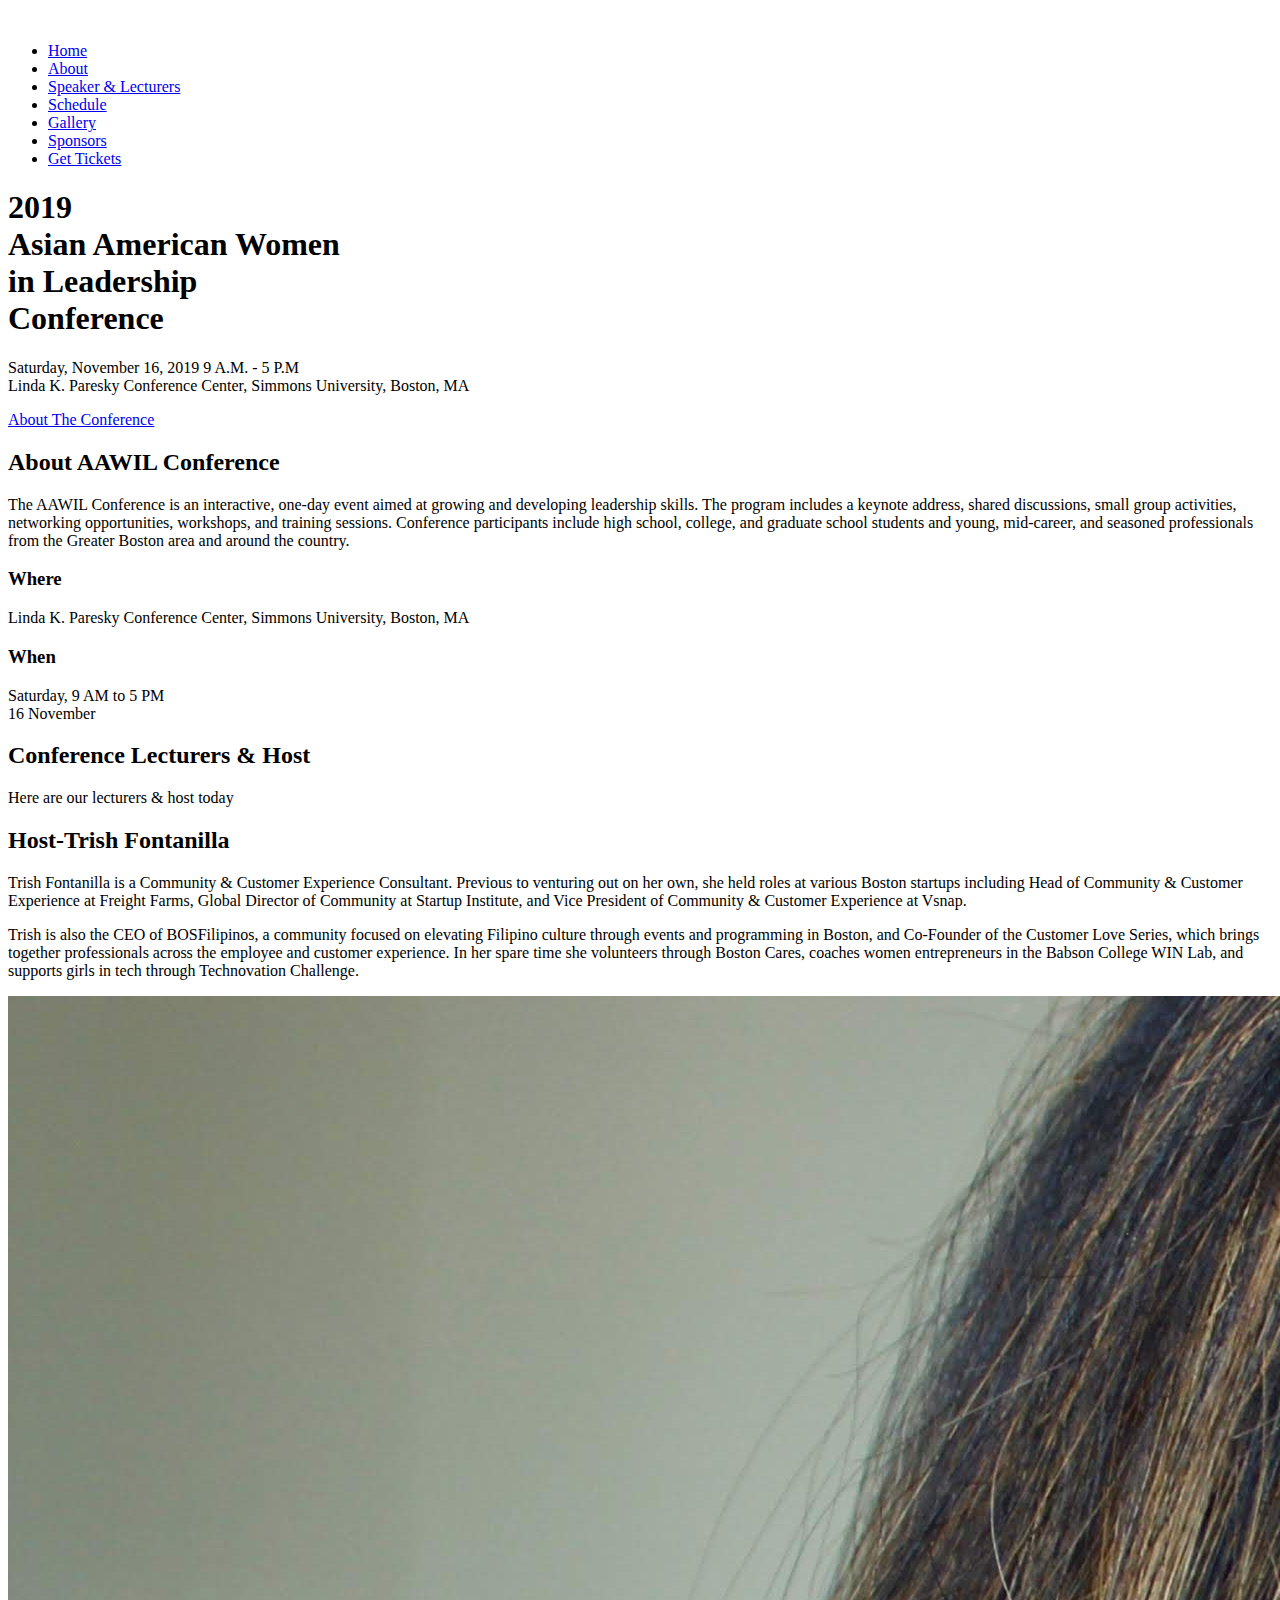
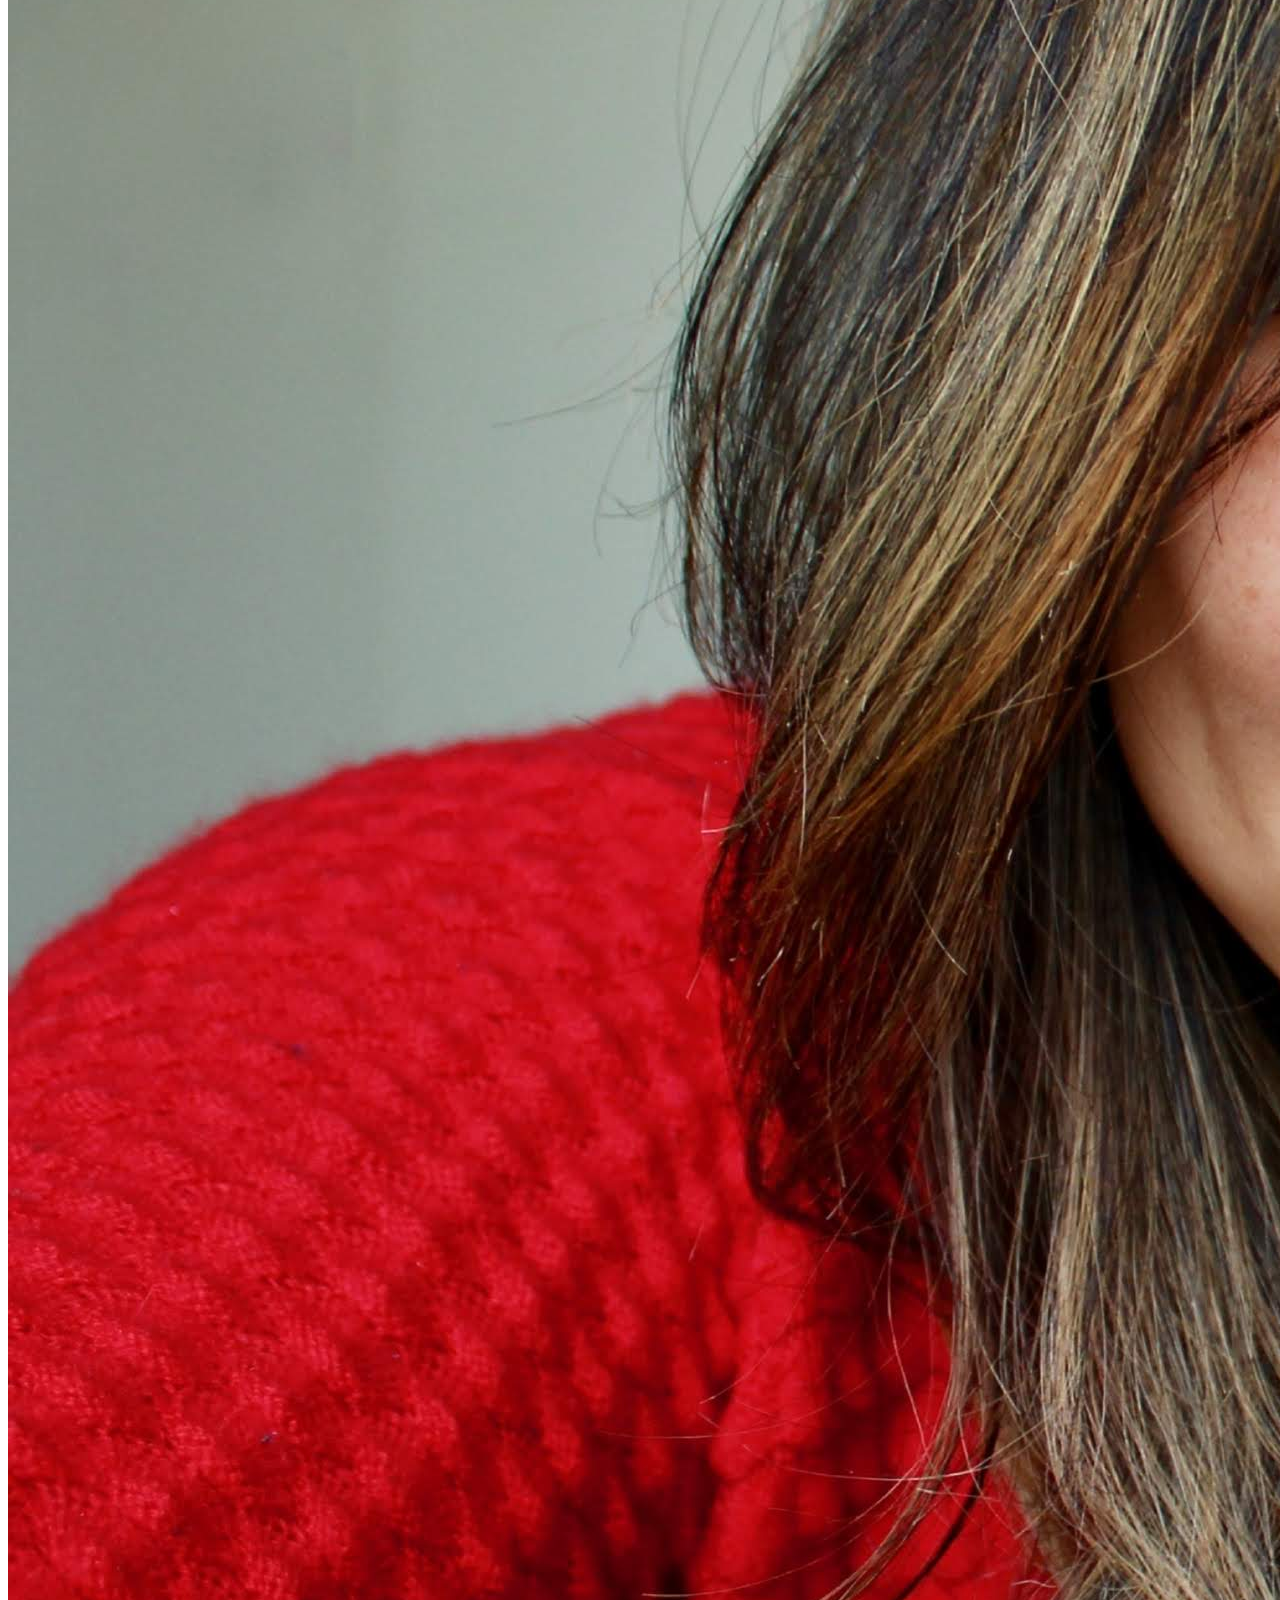
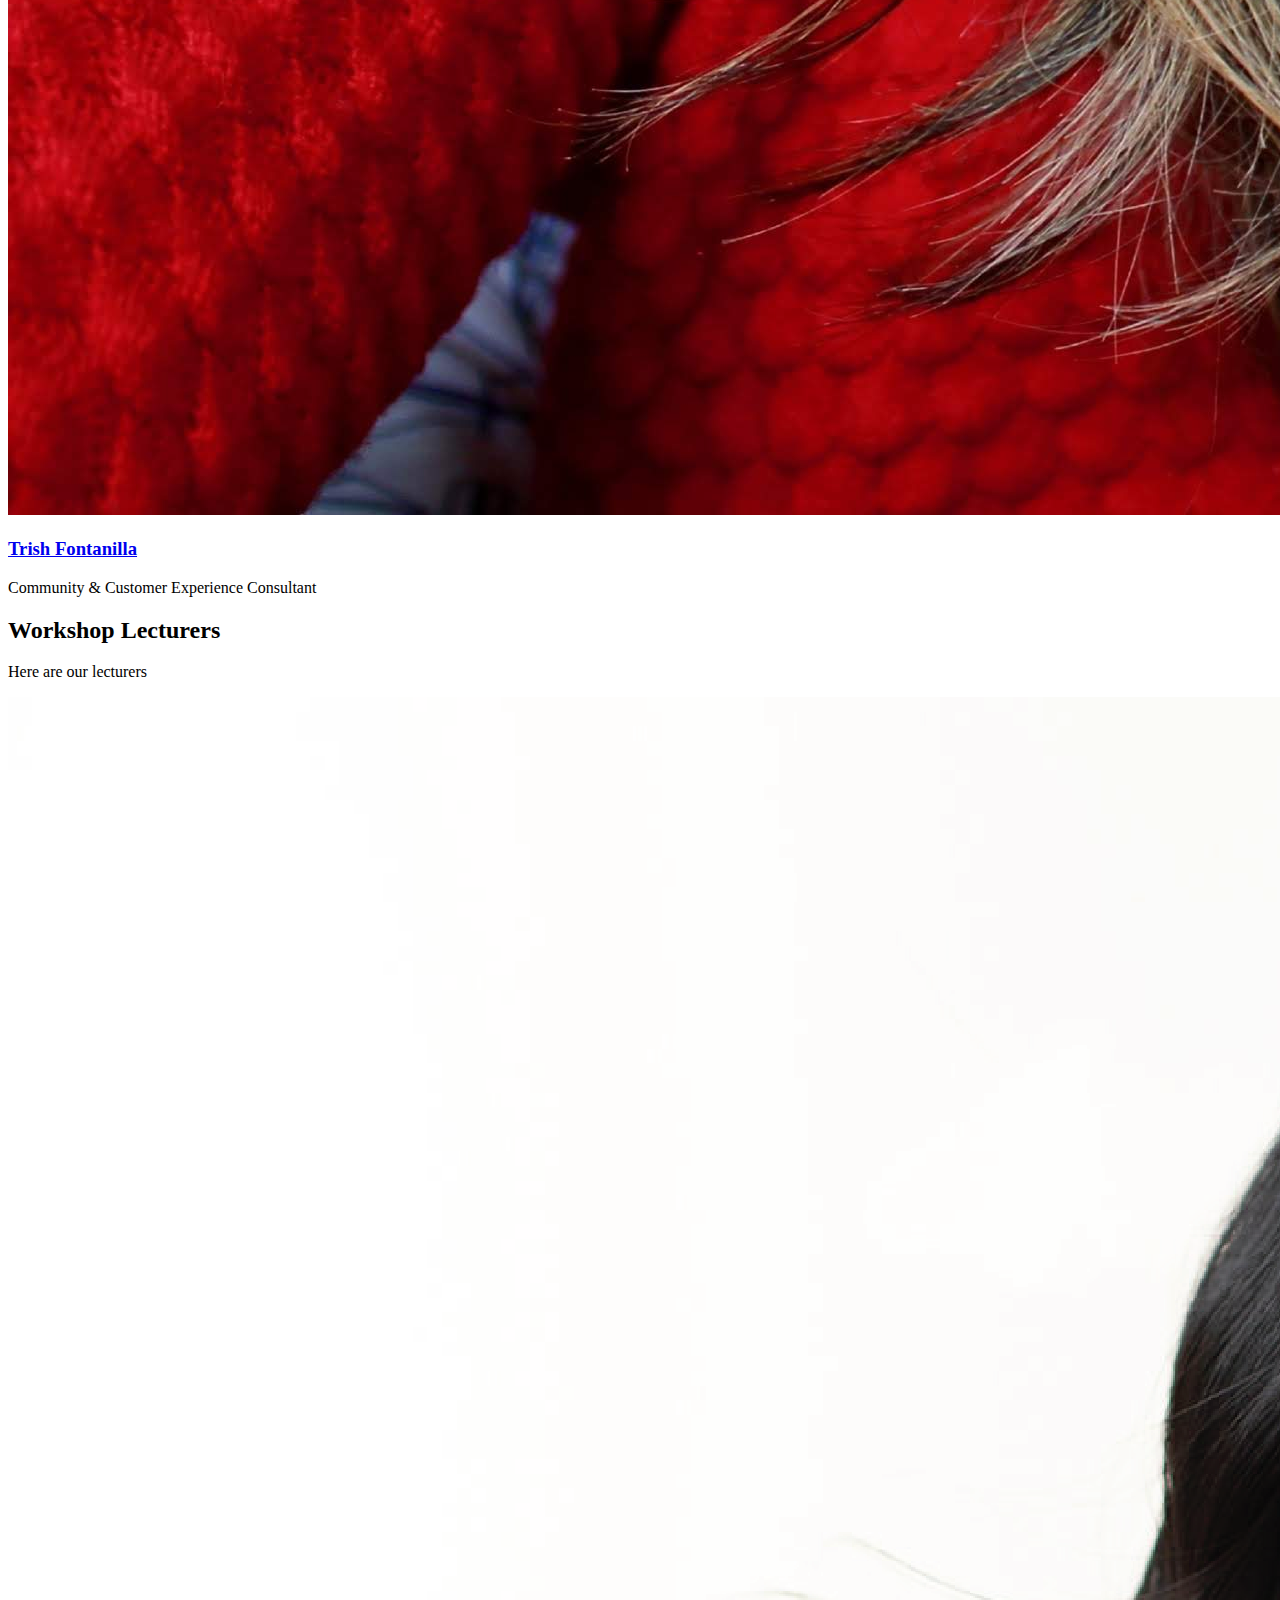
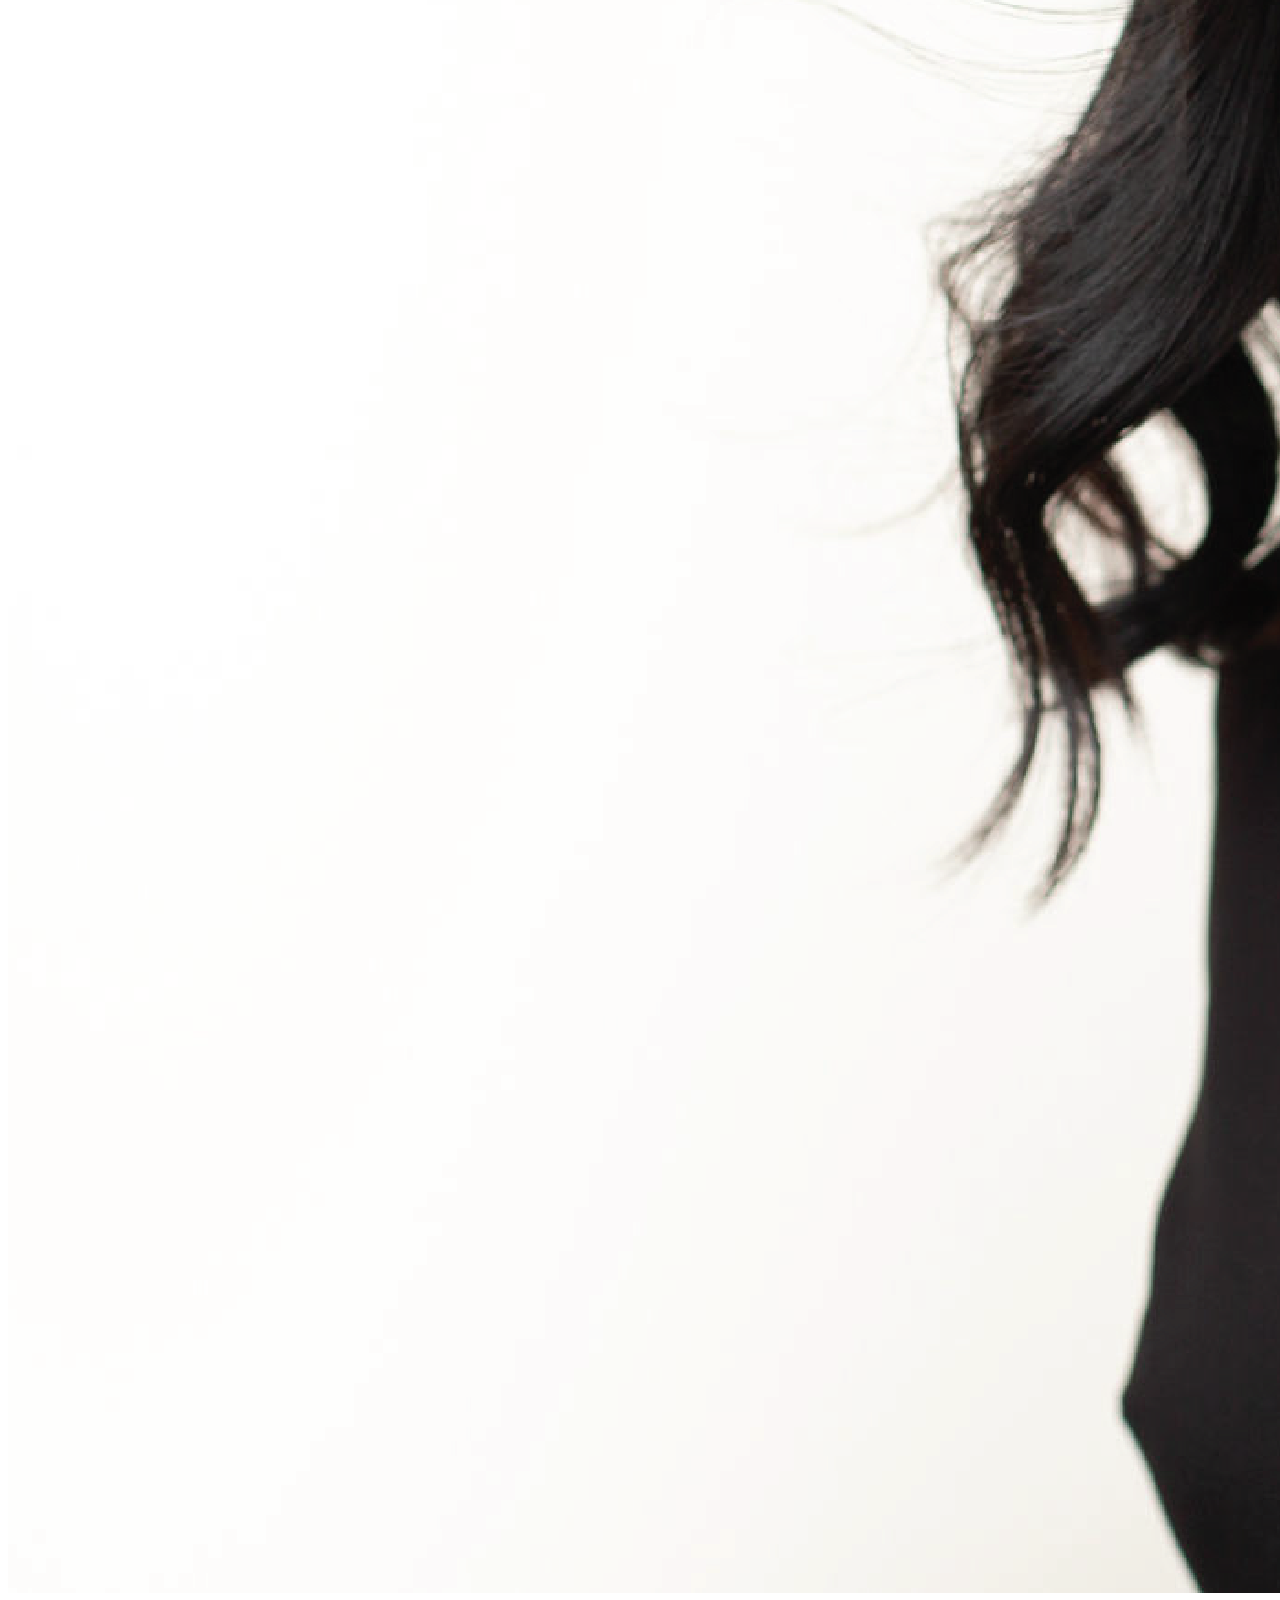
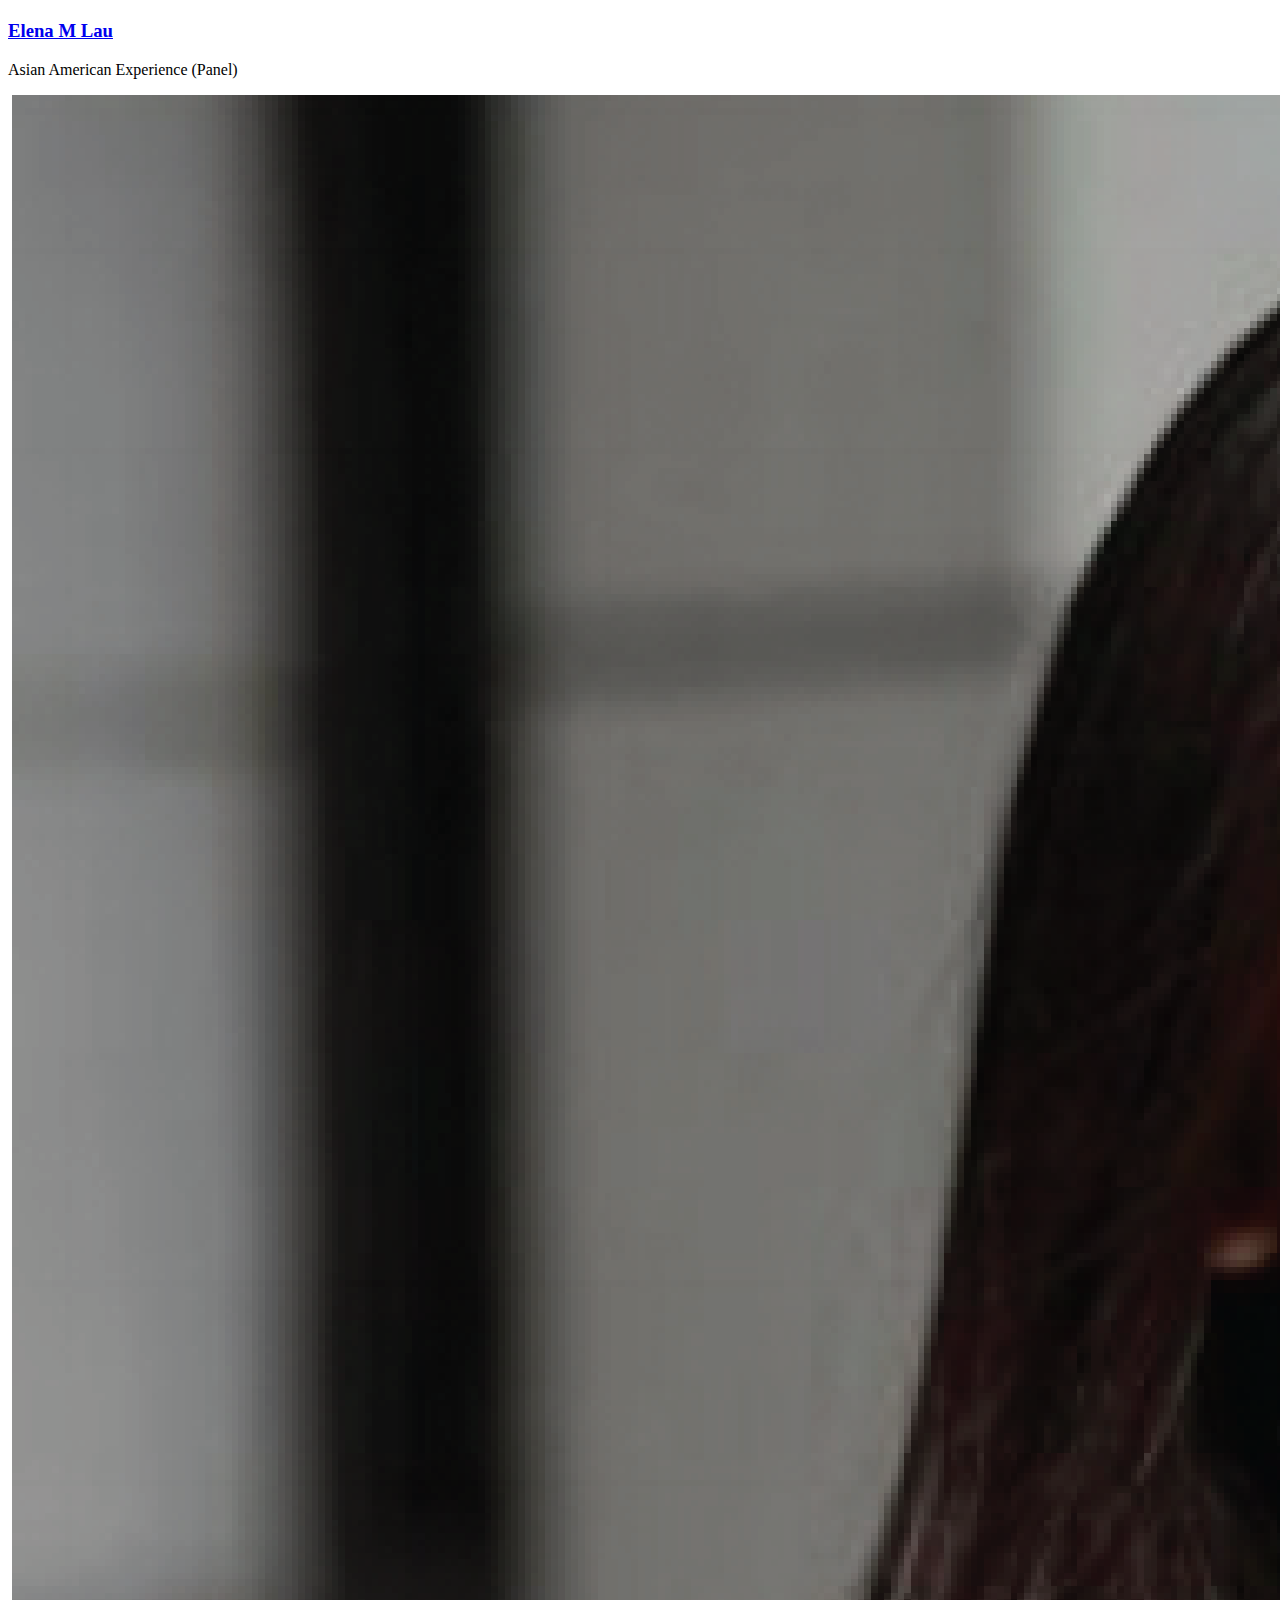
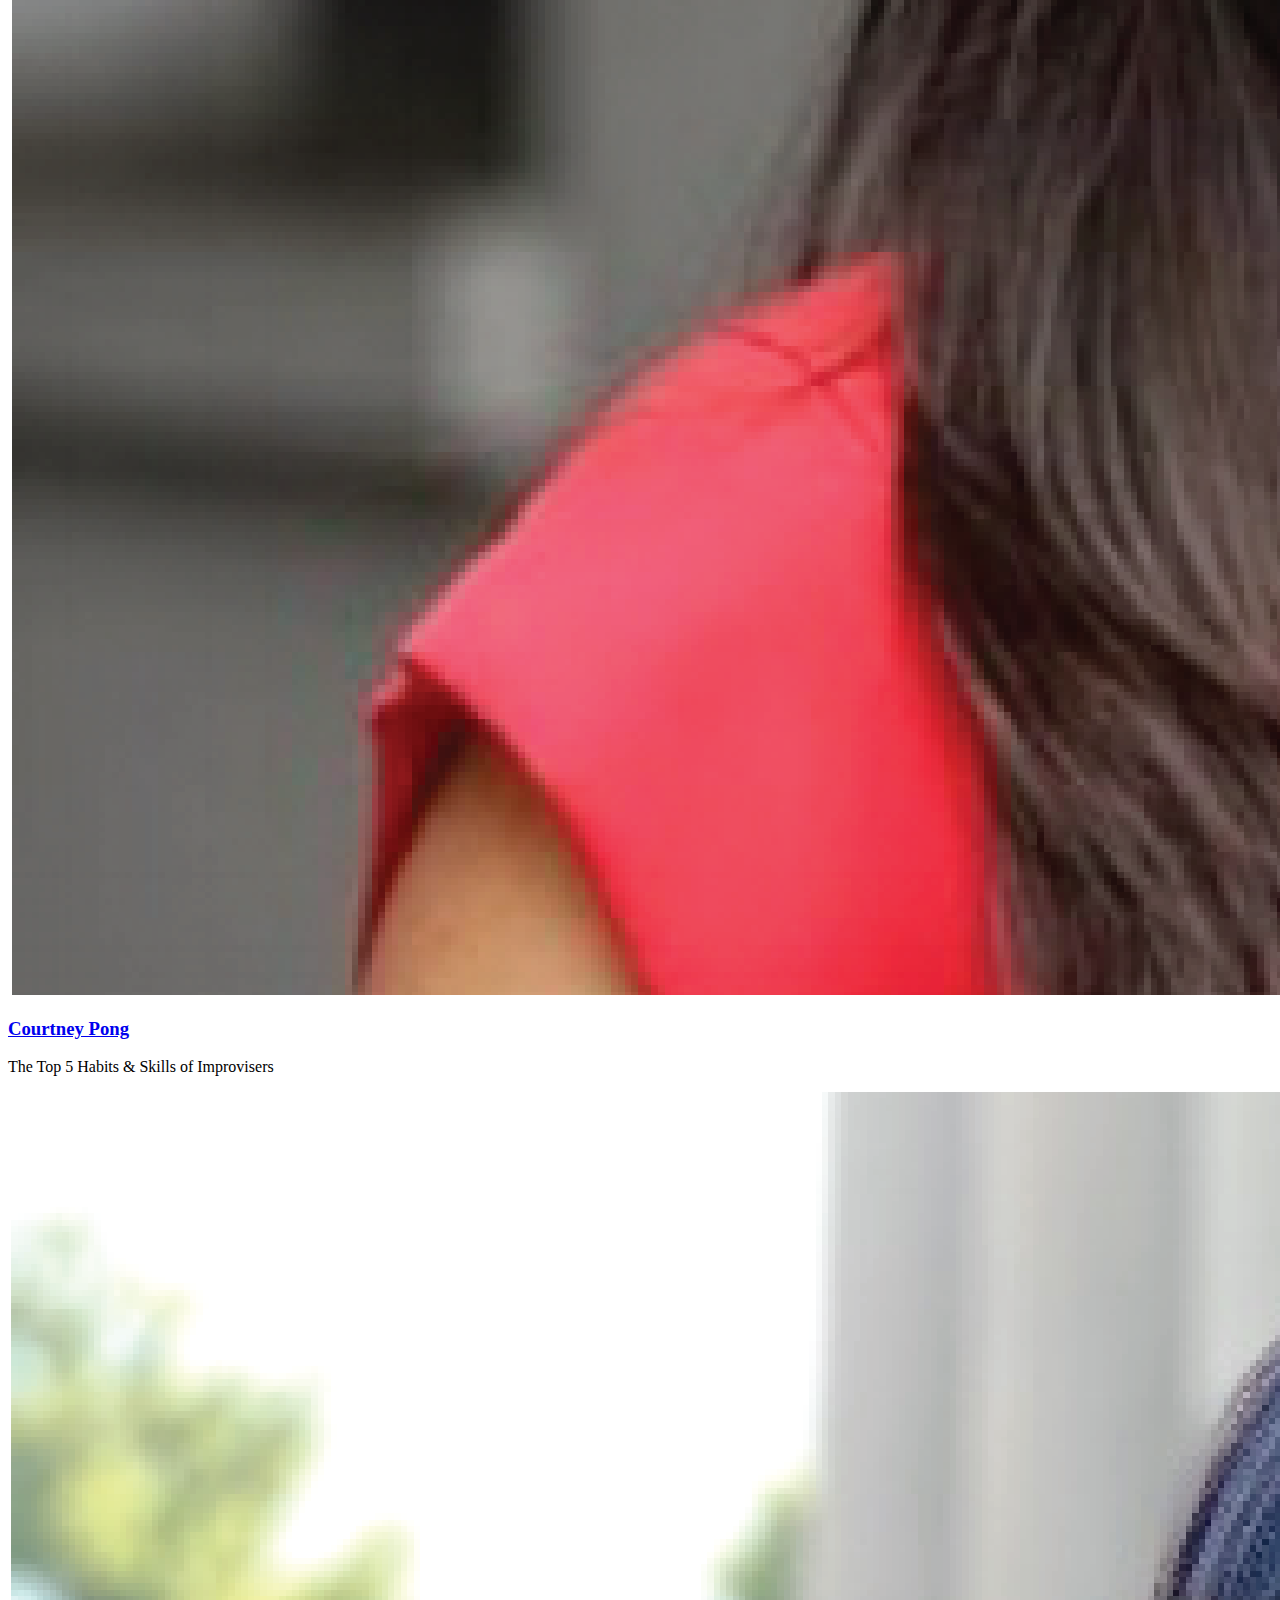
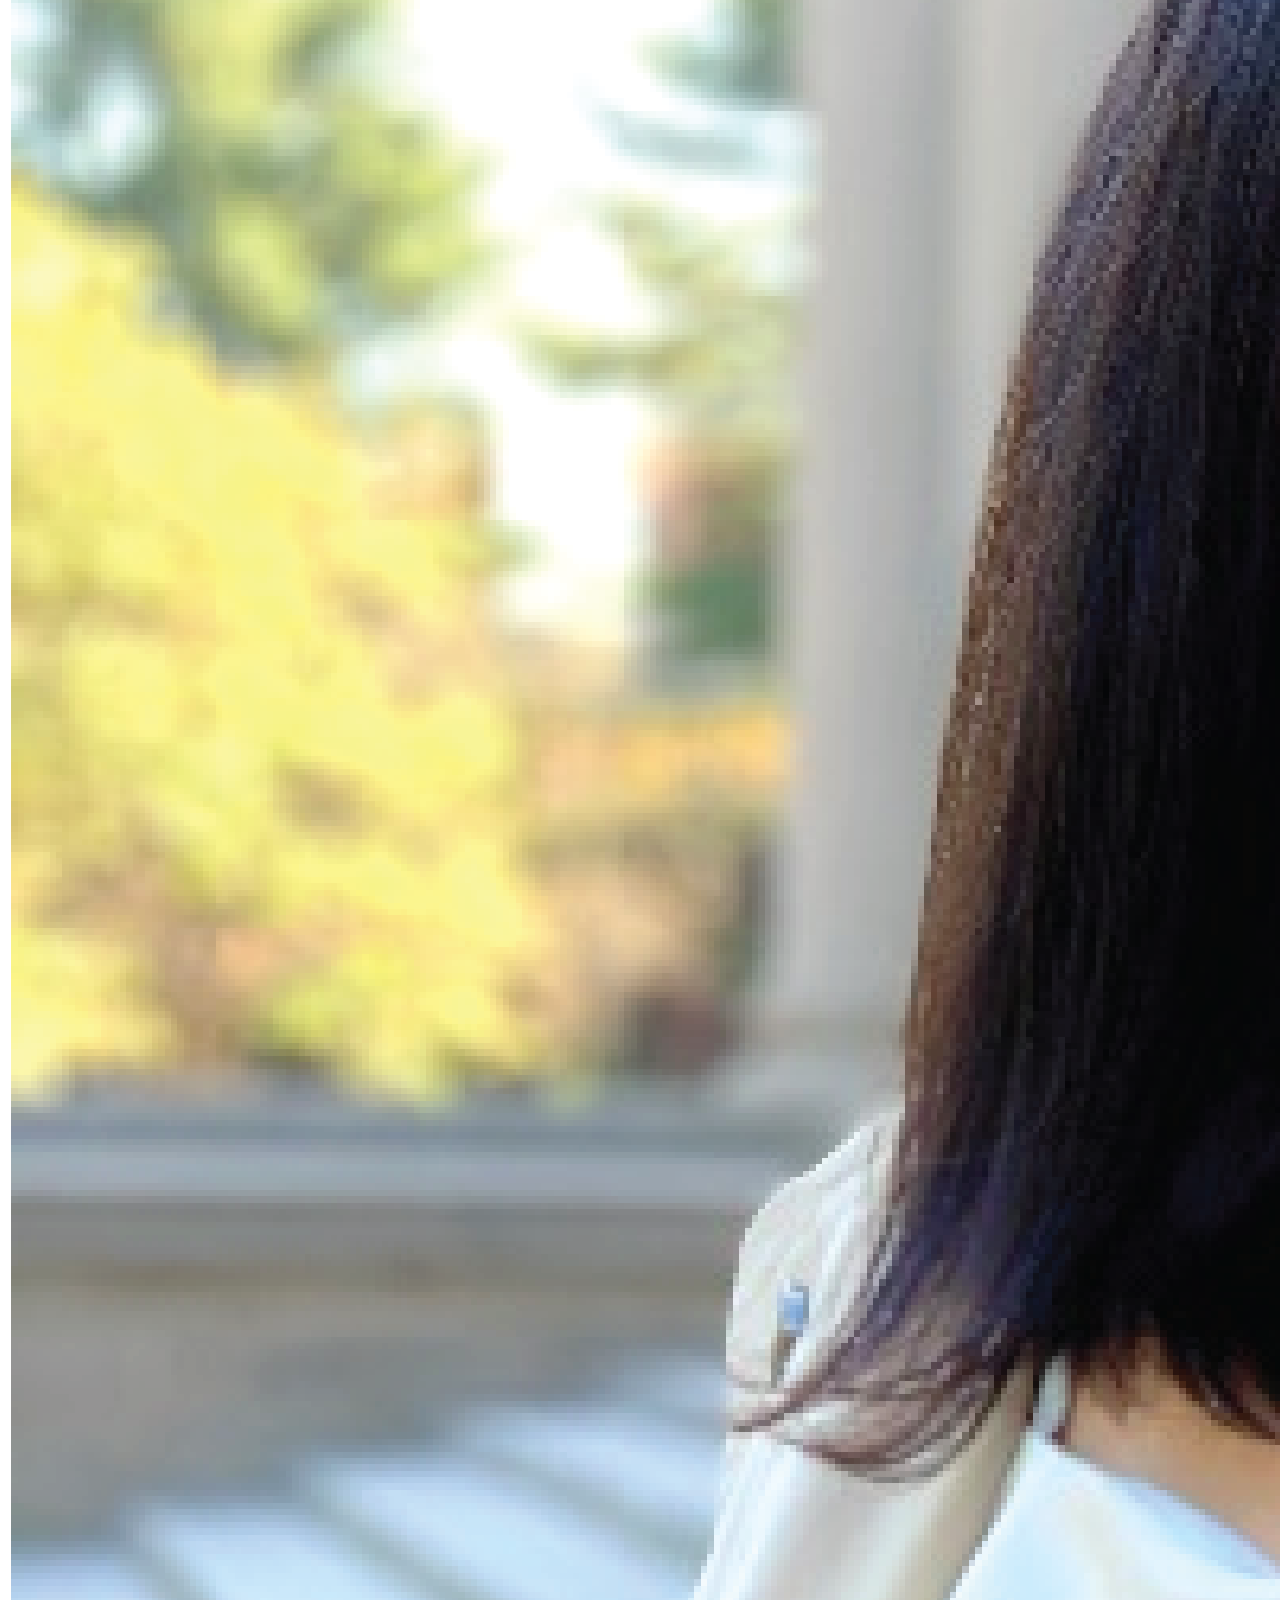
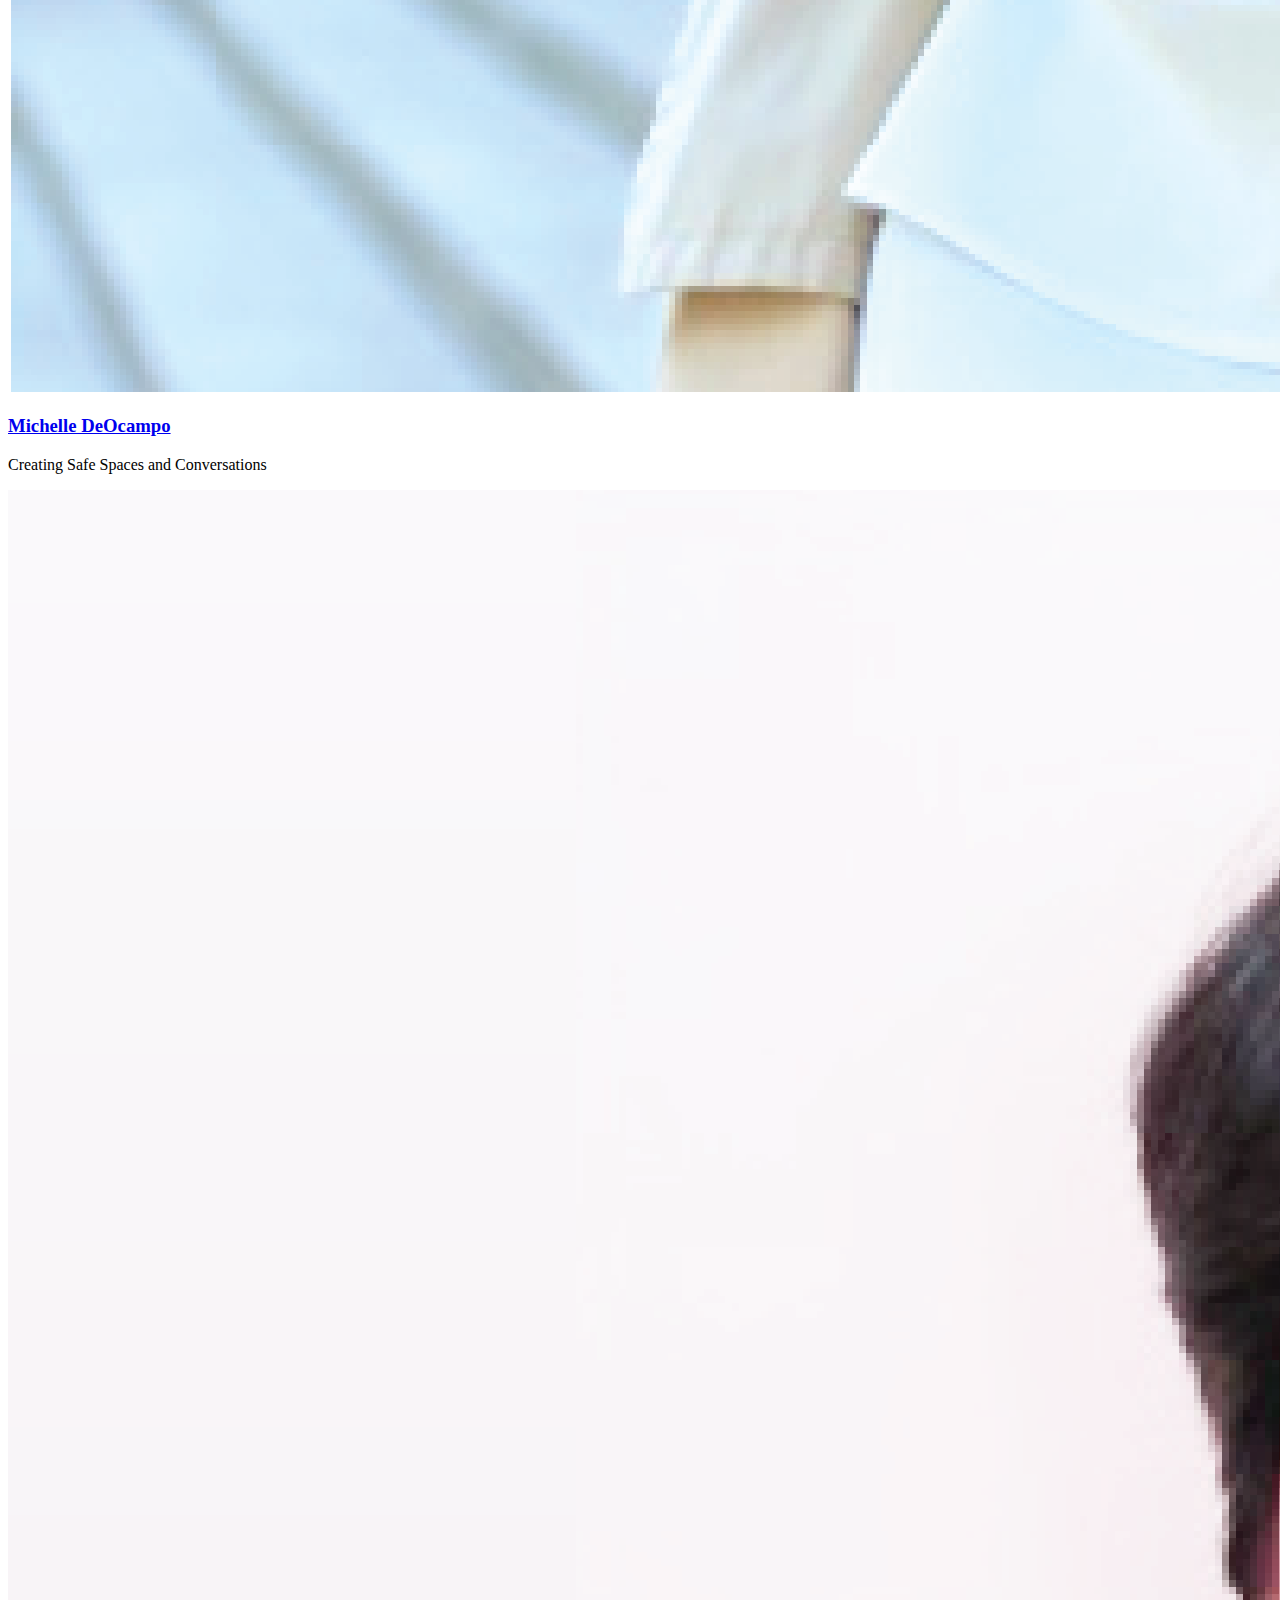
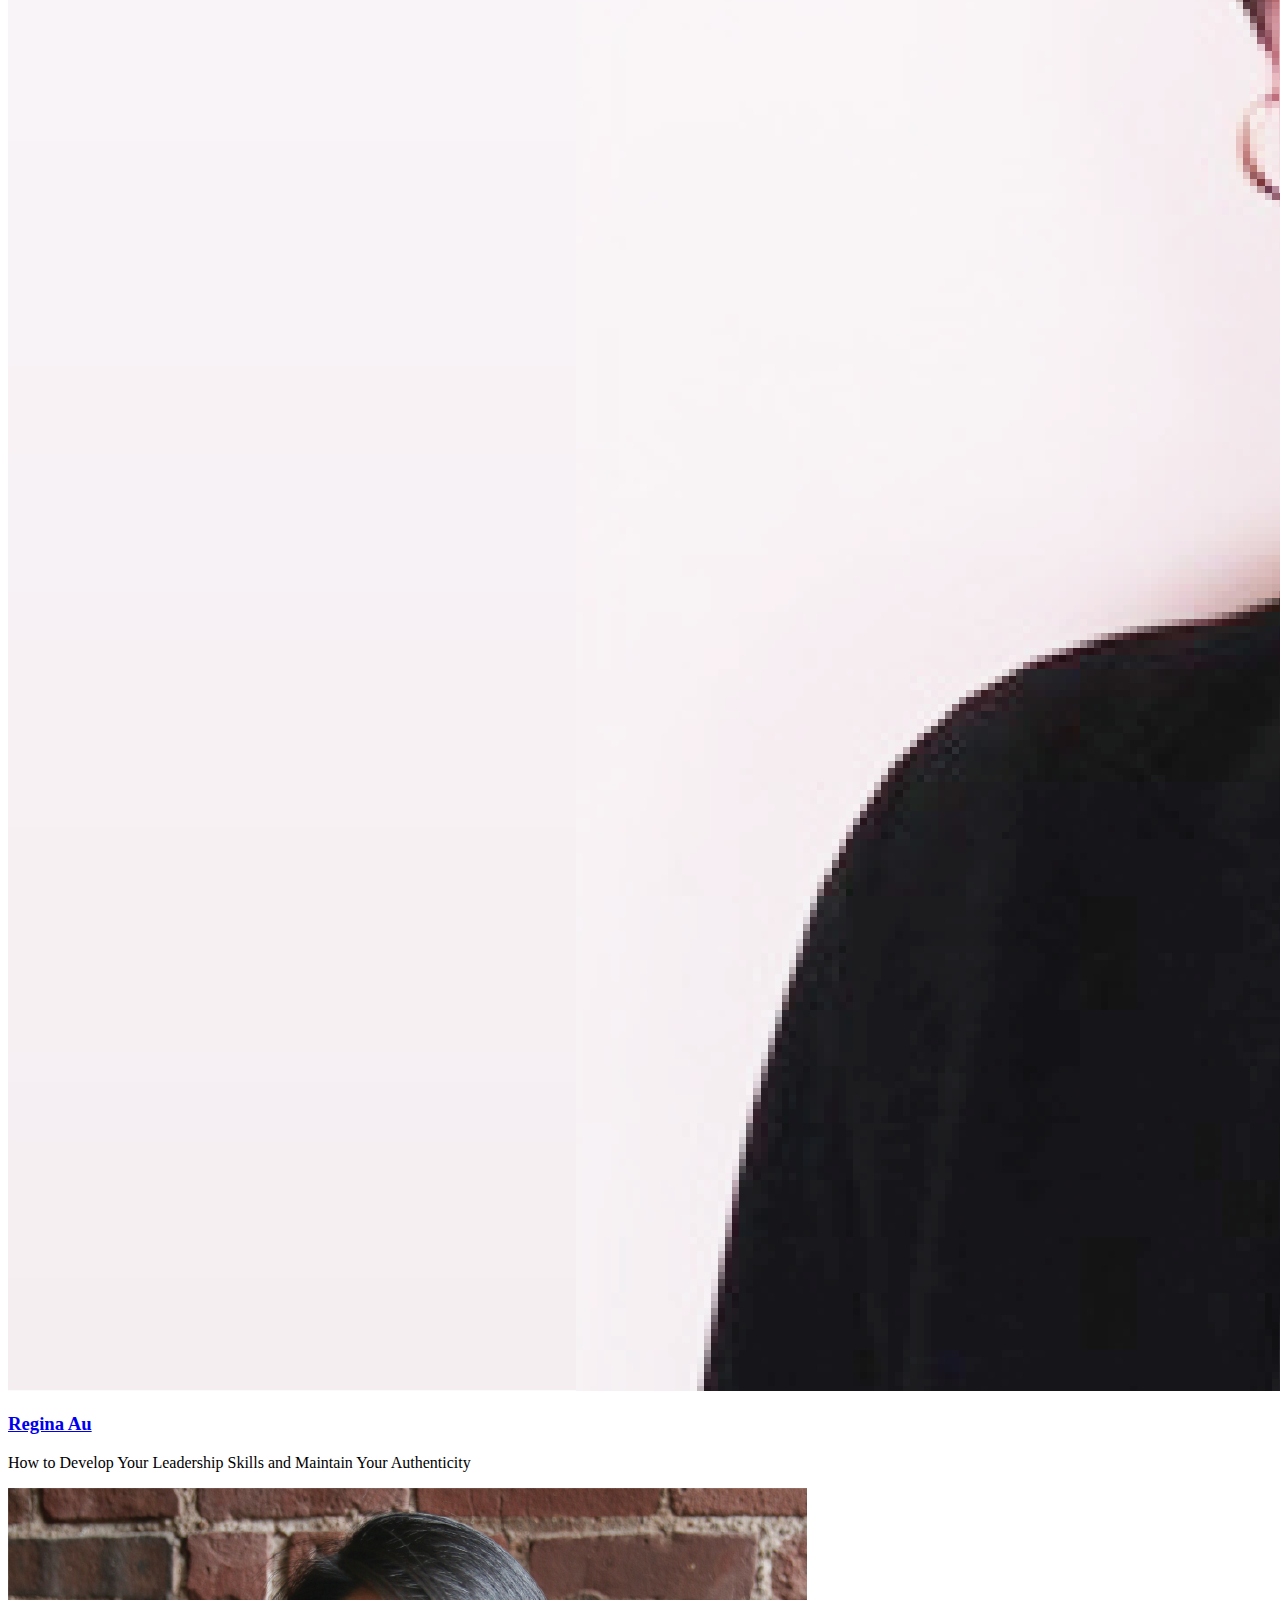
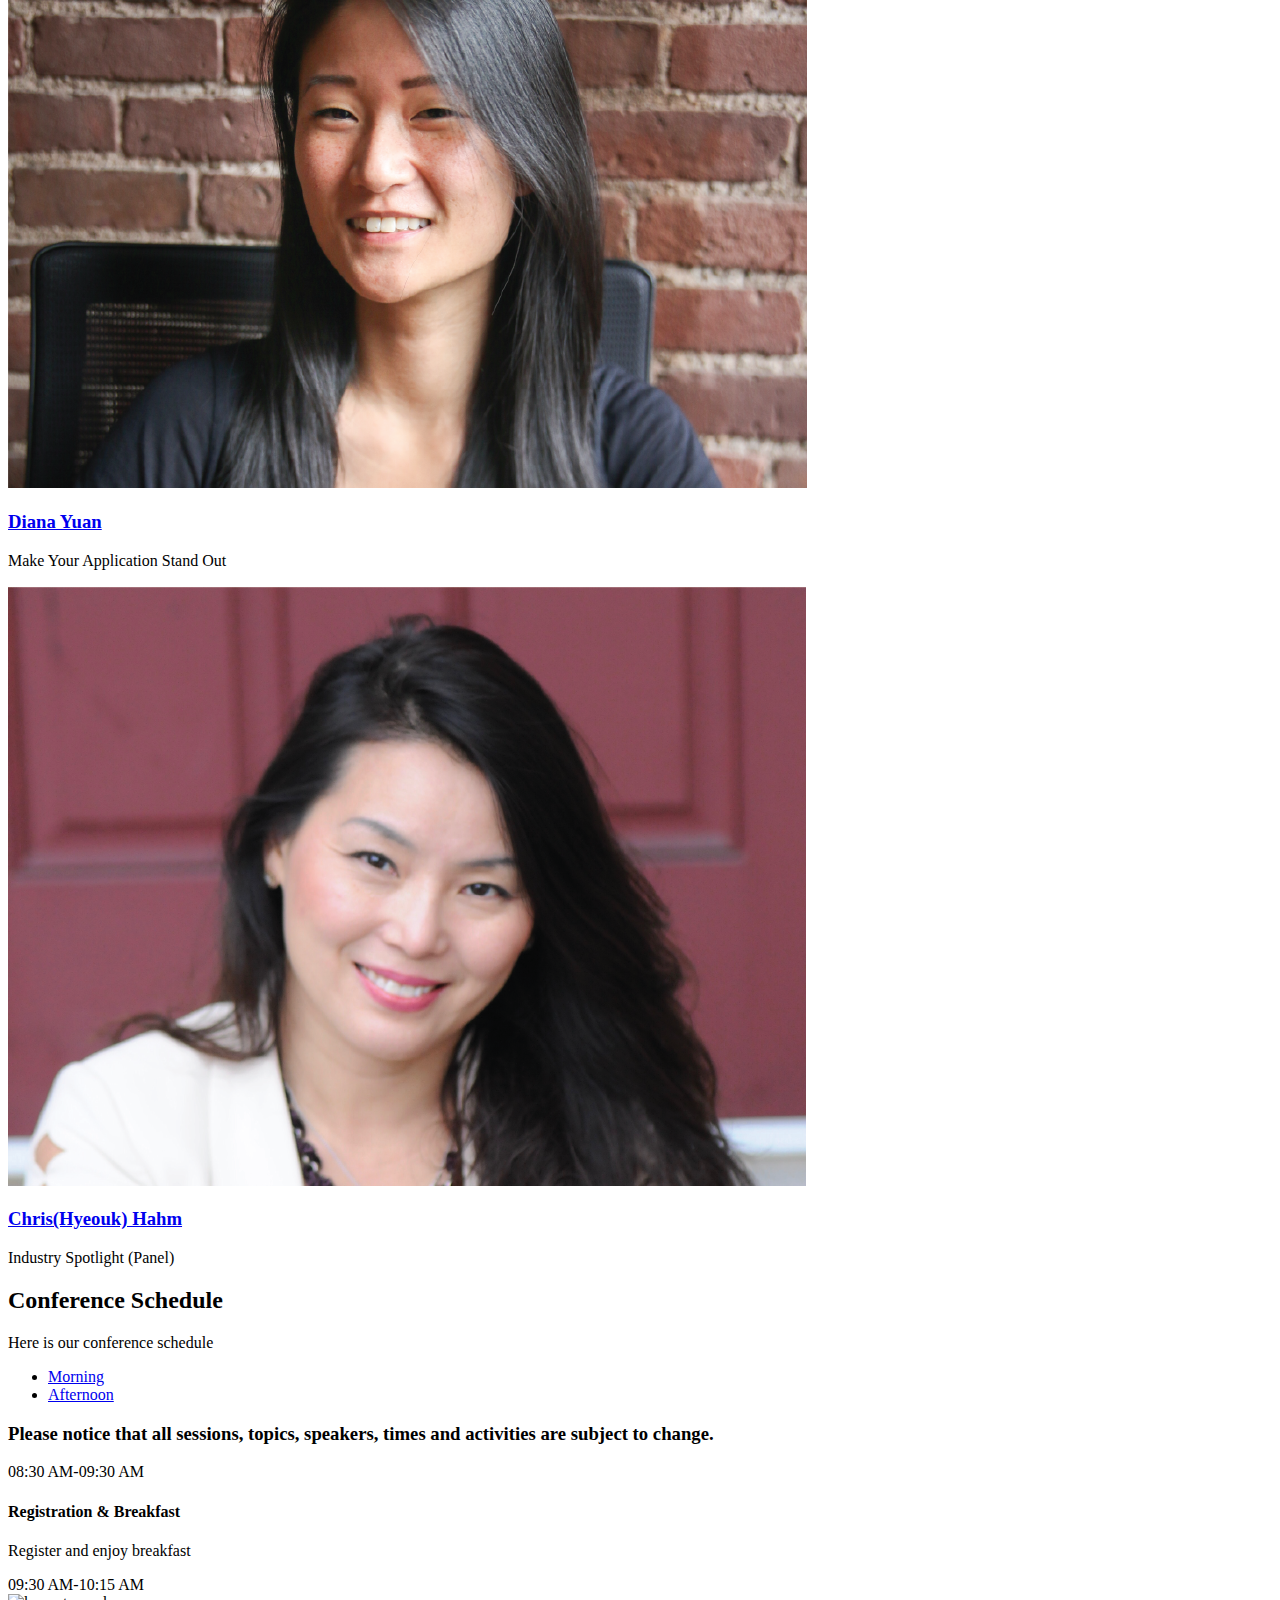
==== commit 4d9c4dee: "1023" ====
--- a/index.html
+++ b/index.html
@@ -70,7 +70,7 @@
         9 A.M. - 5 P.M<br>
         Linda K. Paresky Conference Center, Simmons University, Boston, MA
        </p>
-      <a href="https://www.youtube.com/watch?v=nGr3yws9qpk" class="venobox play-btn mb-4" data-vbtype="video"
+       <a href="https://www.youtube.com/watch?v=368HUg6hyhE" class="venobox play-btn mb-4" data-vbtype="video"
         data-autoplay="true"></a>
       <a href="#about" class="about-btn scrollto">About The Conference</a>
     </div>
@@ -105,12 +105,12 @@
     ============================-->
     <section id="speakers" class="wow fadeInUp">
         <div class="section-header">
-            <h2>Conference Keynote Speaker & Host</h2>
-            <p>Here are our speaker & host today</p>
-          </div>
-      <div class="container">
+            <h2>Conference Lecturers & Host</h2>
+            <p>Here are our lecturers & host today</p>
+          </div>
+     <div class="container">
           <div class="row">
-              <div class="col-lg-8">
+              <!--<div class="col-lg-8">
                 <h2>Keynote Speaker's Name</h2>
                 <p>Speaker's introduction:Sed nam ut dolor qui repellendus iusto odit. Possimus inventore eveniet accusamus error amet eius aut
                   accusantium et. Non odit consequatur repudiandae sequi ea odio molestiae. Enim possimus sunt inventore in
@@ -130,7 +130,7 @@
                         </div>
                       </div>
                 </div>
-                </div>
+                </div>-->
                 </div>
                 <P></P>
                 <div class="row">
@@ -148,10 +148,9 @@
                             <h3><a href="MC-Trish.html">Trish Fontanilla</a></h3>
                             <p>Community & Customer Experience Consultant</p>
                             <div class="social">
-                              <a href=""><i class="fa fa-twitter"></i></a>
-                              <a href=""><i class="fa fa-facebook"></i></a>
-                              <a href=""><i class="fa fa-google-plus"></i></a>
-                              <a href=""><i class="fa fa-linkedin"></i></a>
+                              <a href="https://twitter.com/trishofthetrade?ref_src=twsrc%5Egoogle%7Ctwcamp%5Eserp%7Ctwgr%5Eauthor"><i class="fa fa-twitter"></i></a>
+                              
+                              <a href="https://www.linkedin.com/in/trishf"><i class="fa fa-linkedin"></i></a>
                             </div>
                           </div>
                     </div>
@@ -171,12 +170,11 @@
               <img src="img/speakers/ElenaMLau.png" alt="ElenaMLau" class="img-fluid">
               <div class="details">
                 <h3><a href="Lecturer-Elena.html">Elena M Lau</a></h3>
-                <p>Industry Spotlight (Panel)</p>
+                <p>Asian American Experience (Panel) </p>
                 <div class="social">
-                  <a href=""><i class="fa fa-twitter"></i></a>
-                  <a href=""><i class="fa fa-facebook"></i></a>
-                  <a href=""><i class="fa fa-google-plus"></i></a>
-                  <a href=""><i class="fa fa-linkedin"></i></a>
+                    <a href="https://twitter.com/elenamlau"><i class="fa fa-twitter"></i></a>
+                
+                    <a href="https://www.linkedin.com/in/elenamlau/"><i class="fa fa-linkedin"></i></a>
                 </div>
               </div>
             </div>
@@ -188,10 +186,8 @@
                 <h3><a href="Lecturer-Courtney.html">Courtney Pong</a></h3>
                 <p>The Top 5 Habits & Skills of Improvisers</p>
                 <div class="social">
-                  <a href=""><i class="fa fa-twitter"></i></a>
-                  <a href=""><i class="fa fa-facebook"></i></a>
-                  <a href=""><i class="fa fa-google-plus"></i></a>
-                  <a href=""><i class="fa fa-linkedin"></i></a>
+             
+                  <a href="https://www.linkedin.com/in/courtneypong"><i class="fa fa-linkedin"></i></a>
                 </div>
               </div>
             </div>
@@ -203,10 +199,10 @@
                 <h3><a href="Lecturer-Michelle.html">Michelle DeOcampo</a></h3>
                 <p>Creating Safe Spaces and Conversations</p>
                 <div class="social">
-                  <a href=""><i class="fa fa-twitter"></i></a>
+                 <!-- <a href=""><i class="fa fa-twitter"></i></a>
                   <a href=""><i class="fa fa-facebook"></i></a>
                   <a href=""><i class="fa fa-google-plus"></i></a>
-                  <a href=""><i class="fa fa-linkedin"></i></a>
+                  <a href=""><i class="fa fa-linkedin"></i></a>-->
                 </div>
               </div>
             </div>
@@ -216,42 +212,34 @@
               <img src="img/speakers/ReginaAu.png" alt="ReginaAu" class="img-fluid">
               <div class="details">
                 <h3><a href="Lecturer-Regina.html">Regina Au</a></h3>
-                <p>You’re Enough. Don’t Wait to be Perfect Before You Live Your Best Self</p>
+                <p>How to Develop Your Leadership Skills and Maintain Your Authenticity</p>
                 <div class="social">
-                  <a href=""><i class="fa fa-twitter"></i></a>
-                  <a href=""><i class="fa fa-facebook"></i></a>
-                  <a href=""><i class="fa fa-google-plus"></i></a>
-                  <a href=""><i class="fa fa-linkedin"></i></a>
+                <a href="https://www.linkedin.com/in/regina-au-972248"><i class="fa fa-linkedin"></i></a>
                 </div>
               </div>
             </div>
           </div>
           <div class="col-lg-4 col-md-6">
             <div class="speaker">
-              <img src="img/speakers/5.jpg" alt="Speaker 5" class="img-fluid">
+              <img src="img/speakers/DianaYuan.png" alt="DianaYuan" class="img-fluid">
               <div class="details">
-                <h3><a href="speaker-details.html">Lecturer's Name</a></h3>
-                <p>Qui molestiae natus</p>
+                <h3><a href="Lecturer-Diana.html">Diana Yuan</a></h3>
+                <p>Make Your Application Stand Out</p>
                 <div class="social">
-                  <a href=""><i class="fa fa-twitter"></i></a>
-                  <a href=""><i class="fa fa-facebook"></i></a>
-                  <a href=""><i class="fa fa-google-plus"></i></a>
-                  <a href=""><i class="fa fa-linkedin"></i></a>
+                  <a href="https://twitter.com/dianayuan32"><i class="fa fa-twitter"></i></a>
+                  <a href="https://www.linkedin.com/in/dianayuan"><i class="fa fa-linkedin"></i></a>
                 </div>
               </div>
             </div>
           </div>
           <div class="col-lg-4 col-md-6">
             <div class="speaker">
-              <img src="img/speakers/6.jpg" alt="Speaker 6" class="img-fluid">
+              <img src="img/speakers/Hahm.png" alt="Hahm" class="img-fluid">
               <div class="details">
-                <h3><a href="speaker-details.html">Lecturer's Name</a></h3>
-                <p>Non autem dicta</p>
+                <h3><a href="Lecturer-Hahm.html">Chris(Hyeouk) Hahm</a></h3>
+                <p>Industry Spotlight (Panel)</p>
                 <div class="social">
-                  <a href=""><i class="fa fa-twitter"></i></a>
-                  <a href=""><i class="fa fa-facebook"></i></a>
-                  <a href=""><i class="fa fa-google-plus"></i></a>
-                  <a href=""><i class="fa fa-linkedin"></i></a>
+                   <a href="https://www.linkedin.com/in/chris-hyeouk-hahm-ph-d-lcsw-4175a921"><i class="fa fa-linkedin"></i></a>
                 </div>
               </div>
             </div>
@@ -283,8 +271,7 @@
           </li> -->
         </ul>
 
-        <h3 class="sub-heading">Voluptatem nulla veniam soluta et corrupti consequatur neque eveniet officia. Eius
-          necessitatibus voluptatem quis labore perspiciatis quia.</h3>
+        <h3 class="sub-heading">Please notice that all sessions, topics, speakers, times and activities are subject to change.</h3>
 
         <div class="tab-content row justify-content-center">
 
@@ -292,10 +279,10 @@
           <div role="tabpanel" class="col-lg-9 tab-pane fade show active" id="morning">
 
             <div class="row schedule-item">
-              <div class="col-md-2"><time>09:00 AM-09:30 AM</time></div>
-              <div class="col-md-10">
-                <h4>Registration & Welcome</h4>
-                <p>Fugit voluptas iusto maiores temporibus autem numquam magnam.</p>
+              <div class="col-md-2"><time>08:30 AM-09:30 AM</time></div>
+              <div class="col-md-10">
+                <h4>Registration & Breakfast</h4>
+                <p>Register and enjoy breakfast</p>
               </div>
             </div>
 
@@ -304,10 +291,10 @@
 
               <div class="col-md-10">
                 <div class="speaker">
-                  <img src="img/speakers/1.jpg" alt="Brenden Legros">
-                </div>
-                <h4>Keynote Speech <span>Speaker's Name</span></h4>
-                <p>Here is the topic for keynote speech.</p>
+                  <img src="img/speakers/1.jpg" alt="keynotespeaker">
+                </div>
+                <h4>Lecture or keynote speech<span> TBA</span></h4>
+                <p>More details on lectures will be announced soon</p>
               </div>
             </div>
 
@@ -323,12 +310,13 @@
               <div class="col-md-2"><time>10:30 AM-12:00 PM</time></div>
               <div class="col-md-10">
                 <div class="speaker">
-                  <img src="img/speakers/3.jpg" alt="Tram Nguyen">
+                  <img src="img/speakers/ElenaMLau.png" alt="ElenaMLau">
                 </div>
                 <h4>
                   Asian American Experience (Panel) 
-                   <span>Tram Nguyen</span></h4>
-                <p>Veniam accusantium laborum nihil eos eaque accusantium aspernatur.</p>
+                   <span>Elena M Lau
+                    </span></h4>
+                <p>Shine a light on how challenges that Asian American are facing and how they were overcome by these successful women</p>
               </div>
               
               
@@ -338,10 +326,10 @@
               <div class="col-md-2"></div>
               <div class="col-md-10">
                 <div class="speaker">
-                  <img src="img/speakers/ElenaMLau.png" alt="Elena M. Lau">
-                </div>
-                <h4>Industry Spotlight (Panel) <span>Elena M. Lau</span></h4>
-                <p>Nam ex distinctio voluptatem doloremque suscipit iusto.</p>
+                  <img src="img/speakers/1.jpg" alt="panel">
+                </div>
+                <h4>Industry/Organization Spotlight (Panel) <span>Nancy A. Lee, Manisha Bewtra, Courtney Pong</span></h4>
+                <p>A panel discussion about comedy, law and city planning </p>
               </div>
             </div>
 
@@ -352,7 +340,7 @@
                   <img src="img/speakers/5.jpg" alt="Alejandrin Littel">
                 </div>
                 <h4>You Don't Have To Do It Alone 
-                <span>Lecturer's Name</span></h4>
+                <span>TBA</span></h4>
                 <p>How To Find Mentors, Advisers, and Other Resources</p>
               </div>
             </div>
@@ -365,8 +353,8 @@
                 </div>
                 <h4>
                   Asian Americans in The Media 
-                  <span>Lecturer's Name</span></h4>
-                <p>Voluptatem et alias dolorum est aut sit enim neque veritatis.</p>
+                  <span>TBA</span></h4>
+                <p></p>
               </div>
             </div>
 
@@ -383,7 +371,7 @@
                  
                 </div>
                 <h4>Speed Networking Lunch</h4>
-                <p>Students and young, mid-career, and seasoned professionals networking time.</p>
+                <p>Students and young, mid-career, and seasoned professionals networking time</p>
               </div>
             </div>
 
@@ -393,8 +381,9 @@
                 <div class="speaker">
                   <img src="img/speakers/ReginaAu.png" alt="Regina Au">
                 </div>
-                <h4>You’re Enough <span>Regina Au</span></h4>
-                <p>Don’t Wait to be Perfect Before You Live Your Best Self.
+                <h4>Leadership Developing Workshop 
+                  <span>Regina Au</span></h4>
+                <p>How to Develop Your Leadership Skills and Maintain Your Authenticity
                 </p>
               </div>
             </div>
@@ -403,11 +392,11 @@
               <div class="col-md-2"></div>
               <div class="col-md-10">
                 <div class="speaker">
-                  <img src="img/speakers/3.jpg" alt="Cole Emmerich">
+                  <img src="img/speakers/3.jpg" alt="speaker name">
                 </div>
                 <h4>Breaking The Bamboo Ceiling
-                  <span>Lecturer's Name</span></h4>
-                <p>Challenging the Asian woman stereotypes.</p>
+                  <span>Tram Nguyen</span></h4>
+                <p>Challenging the Asian woman stereotypes</p>
               </div>
             </div>
 
@@ -420,18 +409,42 @@
                 <h4>
                   The Top 5 Habits & Skills of Improvisers
                    <span>Courtney Pong</span></h4>
-                <p>Nam ex distinctio voluptatem doloremque suscipit iusto.</p>
-              </div>
-            </div>
-
-            <div class="row schedule-item">
-              <div class="col-md-2"></div>
-              <div class="col-md-10">
-                <div class="speaker">
-                  <img src="img/speakers/5.jpg" alt="Alejandrin Littel">
-                </div>
-                <h4>How Far We’ve Climbed <span>Lecturer's Name</span></h4>
-                <p>Eligendi quo eveniet est nobis et ad temporibus odio quo.</p>
+                <p>elevate how you impact a room, from speeches to storytelling, and all of the unexpected in-between</p>
+              </div>
+            </div>
+
+            <div class="row schedule-item">
+              <div class="col-md-2"></div>
+              <div class="col-md-10">
+                <div class="speaker">
+                  <img src="img/speakers/5.jpg" alt="Bora Chiemruom">
+                </div>
+                <h4>How Far We’ve Climbed <span>Bora Chiemruom
+                  </span></h4>
+                <p>Meet trailblazers that unexpectedly changed their trajectories and have made it their success story </p>
+              </div>
+            </div>
+
+            <div class="row schedule-item">
+              <div class="col-md-2"></div>
+              <div class="col-md-10">
+                <div class="speaker">
+                  <img src="img/speakers/6.jpg" alt="speaker name">
+                </div>
+                <h4>Avoiding Burnout <span>TBA</span></h4>
+                <p>Help you identify best practices to take care of your mental health to avoid burn-outs</p>
+              </div>
+            </div>
+
+
+            <div class="row schedule-item">
+              <div class="col-md-2"></div>
+              <div class="col-md-10">
+                <div class="speaker">
+                  <img src="img/speakers/MichelleDeOcampo.png" alt="Michelle DeOcampo">
+                </div>
+                <h4>Creating Safe Spaces and Conversations <span>Michelle DeOcampo</span></h4>
+                <p>Mental health myth-busting & discussion</p>
               </div>
             </div>
 
@@ -441,42 +454,20 @@
                 <div class="speaker">
                   <img src="img/speakers/6.jpg" alt="Willow Trantow">
                 </div>
-                <h4>Avoiding Burnout <span>Lecturer's Name</span></h4>
-                <p>Voluptatem et alias dolorum est aut sit enim neque veritatis.</p>
-              </div>
-            </div>
-
-
-            <div class="row schedule-item">
-              <div class="col-md-2"></div>
-              <div class="col-md-10">
-                <div class="speaker">
-                  <img src="img/speakers/MichelleDeOcampo.png" alt="Michelle DeOcampo">
-                </div>
-                <h4>Creating Safe Spaces and Conversations <span>Michelle DeOcampo</span></h4>
-                <p>Voluptatem et alias dolorum est aut sit enim neque veritatis.</p>
-              </div>
-            </div>
-
-            <div class="row schedule-item">
-              <div class="col-md-2"></div>
+                <h4>Evolution: Level Up <span>Elizabeth Yang
+                  </span></h4>
+                <p>How to become the newer and better version of yourself</p>
+              </div>
+            </div>
+
+            <div class="row schedule-item">
+              <div class="col-md-2"><time>4:00 PM-4:45 PM</time></div>
               <div class="col-md-10">
                 <div class="speaker">
                   <img src="img/speakers/6.jpg" alt="Willow Trantow">
                 </div>
-                <h4>Evolution: Level Up <span>Lecturer's Name</span></h4>
-                <p>Voluptatem et alias dolorum est aut sit enim neque veritatis.</p>
-              </div>
-            </div>
-
-            <div class="row schedule-item">
-              <div class="col-md-2"><time>4:00 PM-4:45 PM</time></div>
-              <div class="col-md-10">
-                <div class="speaker">
-                  <img src="img/speakers/6.jpg" alt="Willow Trantow">
-                </div>
-                <h4>Speaker or 2nd set of Workshops <span>Lecturer's Name</span></h4>
-                <p>Voluptatem et alias dolorum est aut sit enim neque veritatis.</p>
+                <h4>More workshops are comming soon! <span>TBA</span></h4>
+                <p>Workshop details will be announced soon</p>
               </div>
             </div>
           </div>
@@ -549,7 +540,7 @@
           
           <div class="col-lg-3 col-md-4 col-xs-6">
             <div class="supporter-logo">
-              <img src="" class="img-fluid" alt="">
+              <img src="img/supporters/Sponsor_ASA.png" class="img-fluid" alt="http://web.simmons.edu/~asa/">
             </div>
           </div>
           
@@ -574,7 +565,7 @@
 
     <!--==========================
       Subscribe Section
-    ============================-->
+    ============================
     <section id="subscribe">
       <div class="container wow fadeInUp">
         <div class="section-header">
@@ -594,7 +585,7 @@
         </form>
 
       </div>
-    </section>
+    </section>-->
 
     
   </main>
@@ -638,11 +629,10 @@
             </p>
 
             <div class="social-links">
-              <a href="#" class="twitter"><i class="fa fa-twitter"></i></a>
-              <a href="#" class="facebook"><i class="fa fa-facebook"></i></a>
-              <a href="#" class="instagram"><i class="fa fa-instagram"></i></a>
-              <a href="#" class="google-plus"><i class="fa fa-google-plus"></i></a>
-              <a href="#" class="linkedin"><i class="fa fa-linkedin"></i></a>
+              <a href="https://twitter.com/girlsaspire" class="twitter"><i class="fa fa-twitter"></i></a>
+              <a href="https://www.facebook.com/girlsaspire" class="facebook"><i class="fa fa-facebook"></i></a>
+              <a href="https://www.instagram.com/girlsaspire/" class="instagram"><i class="fa fa-instagram"></i></a>
+              <a href="https://www.linkedin.com/company/aspire-asian-sisters-participating-in-reaching-excellence" class="linkedin"><i class="fa fa-linkedin"></i></a>
             </div>
 
           </div>
